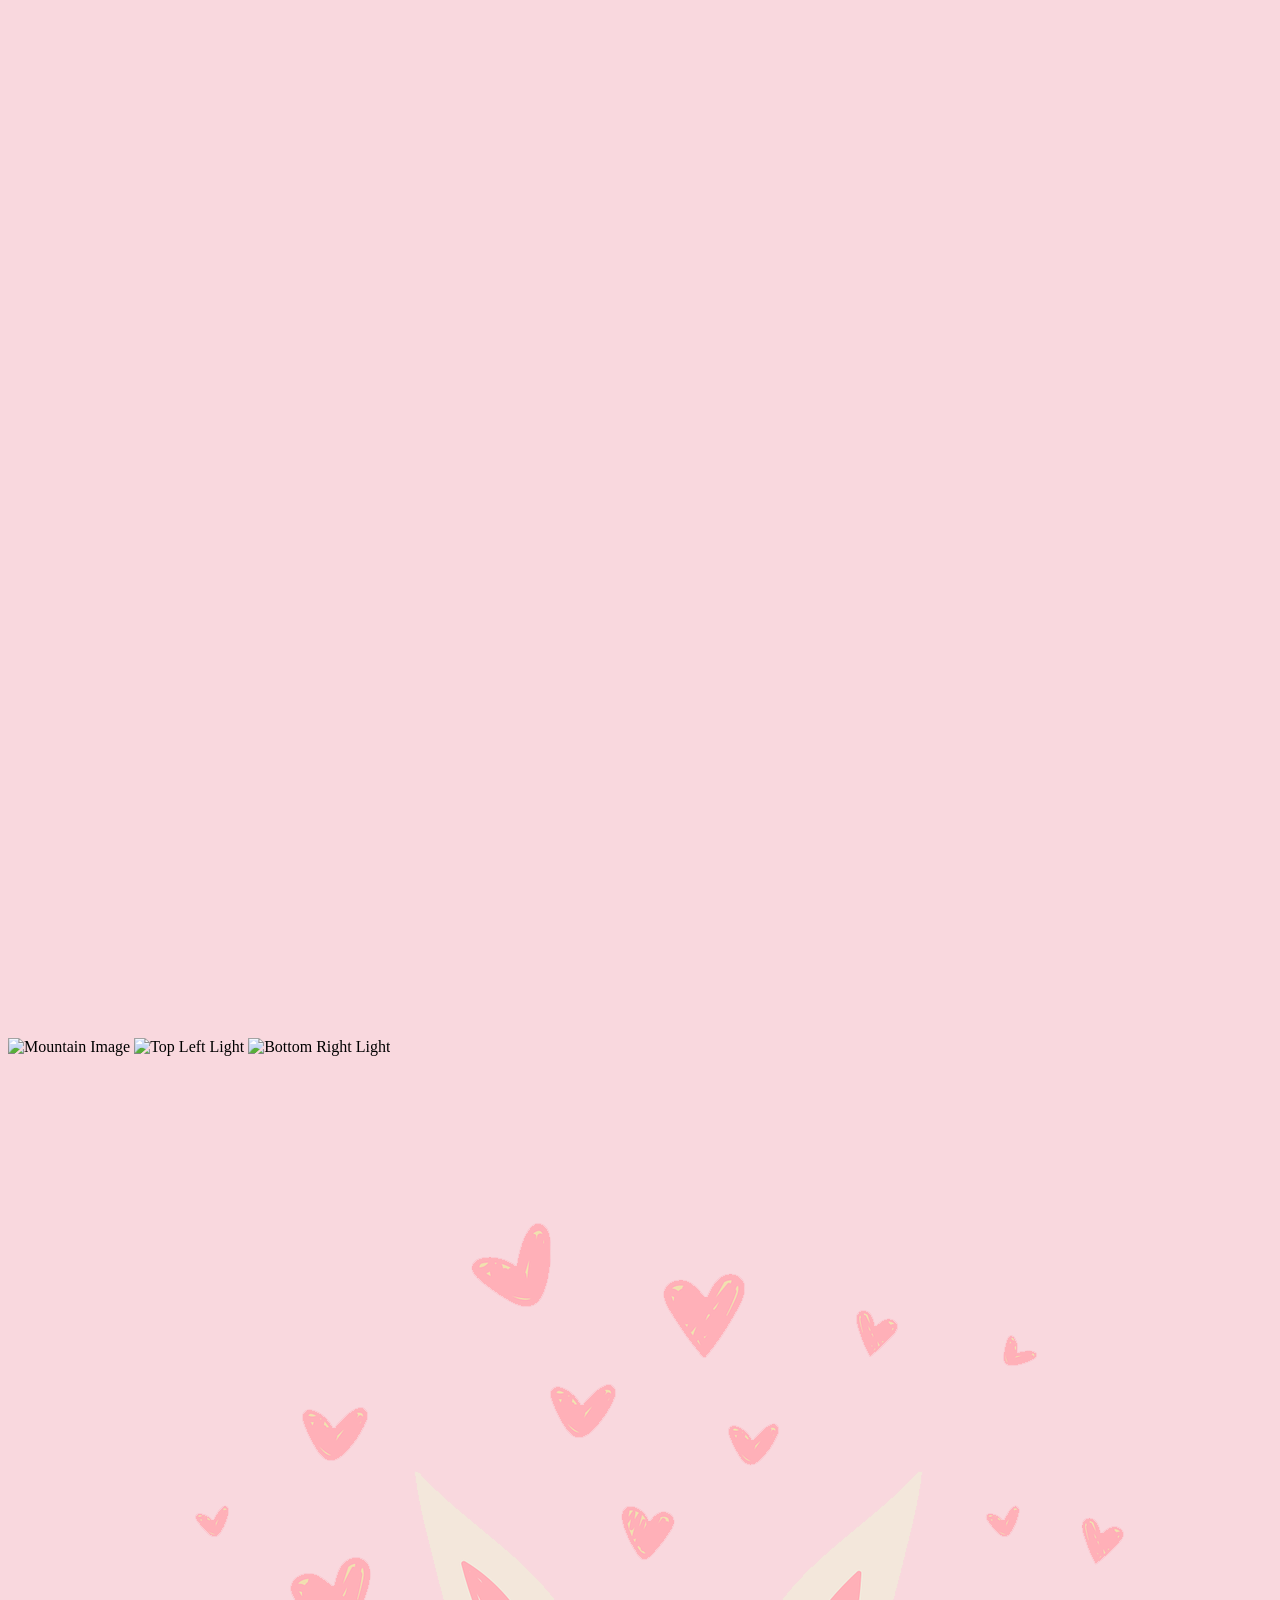
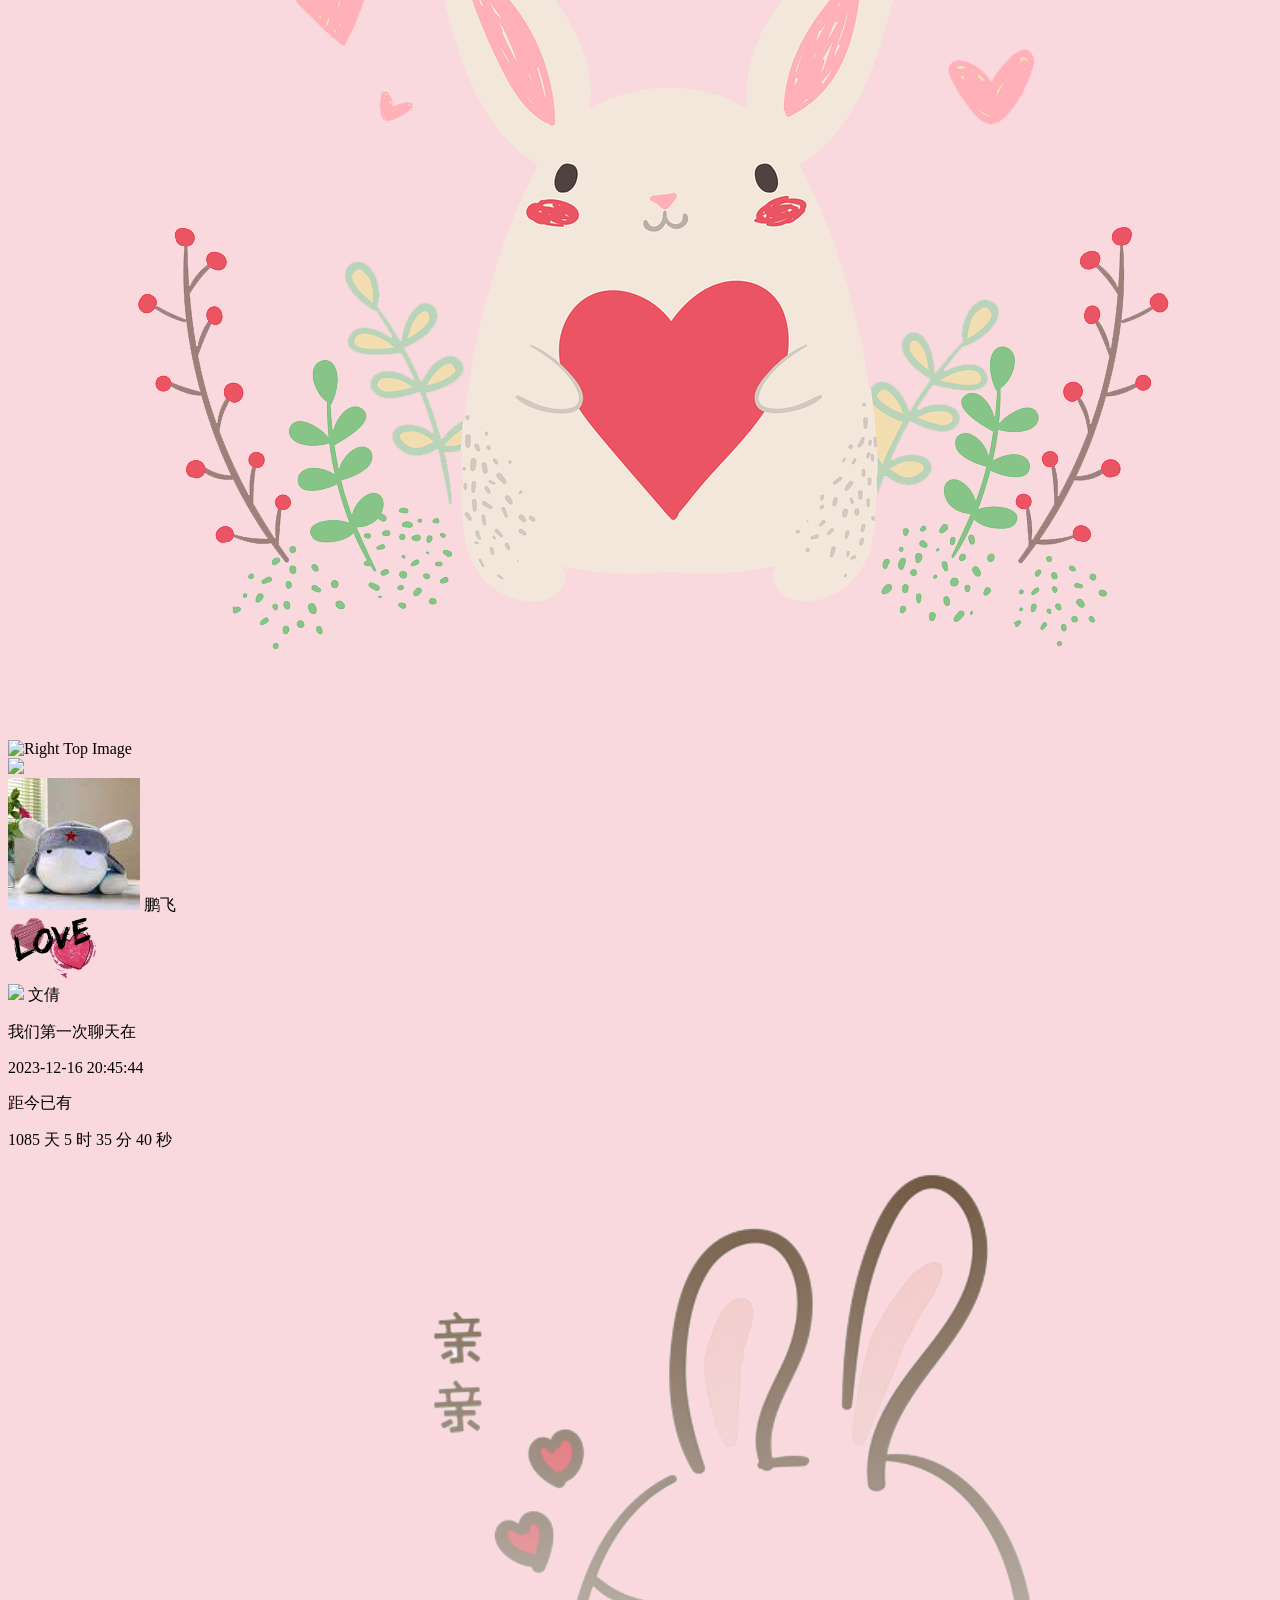
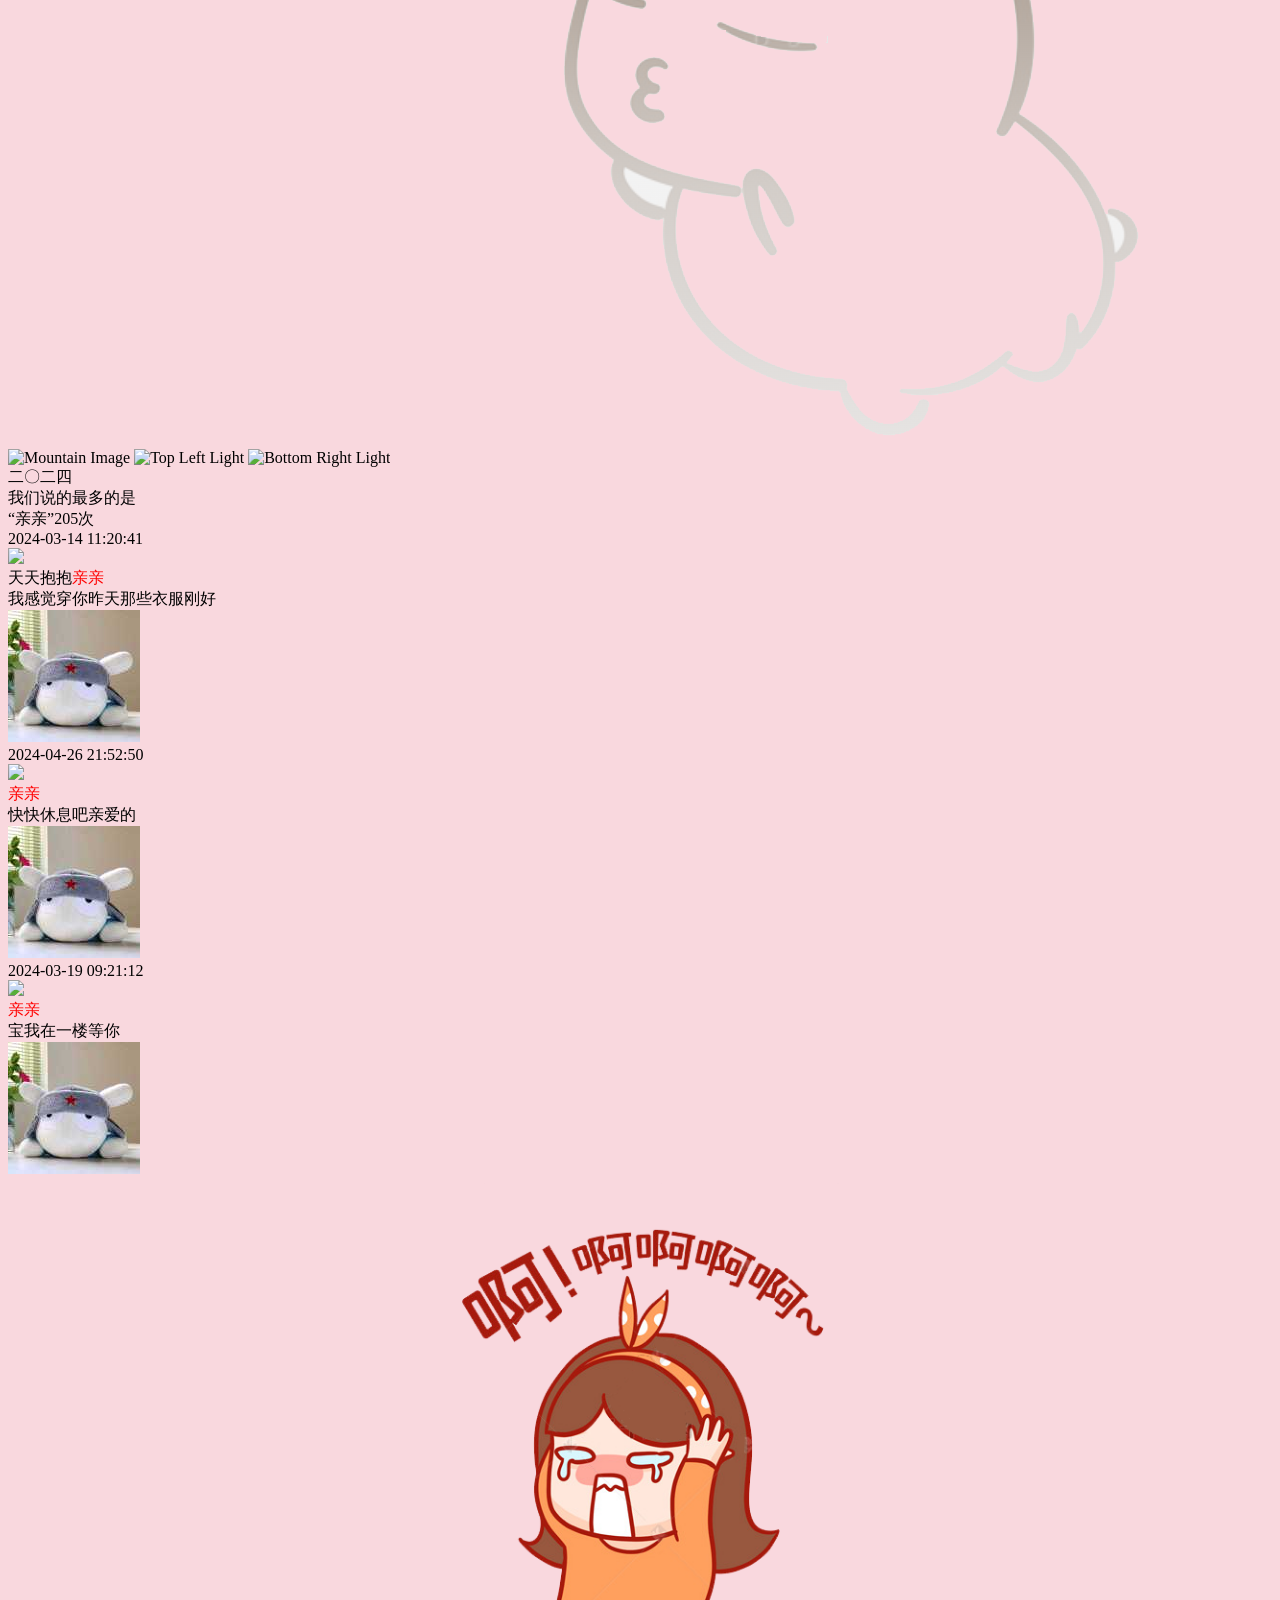
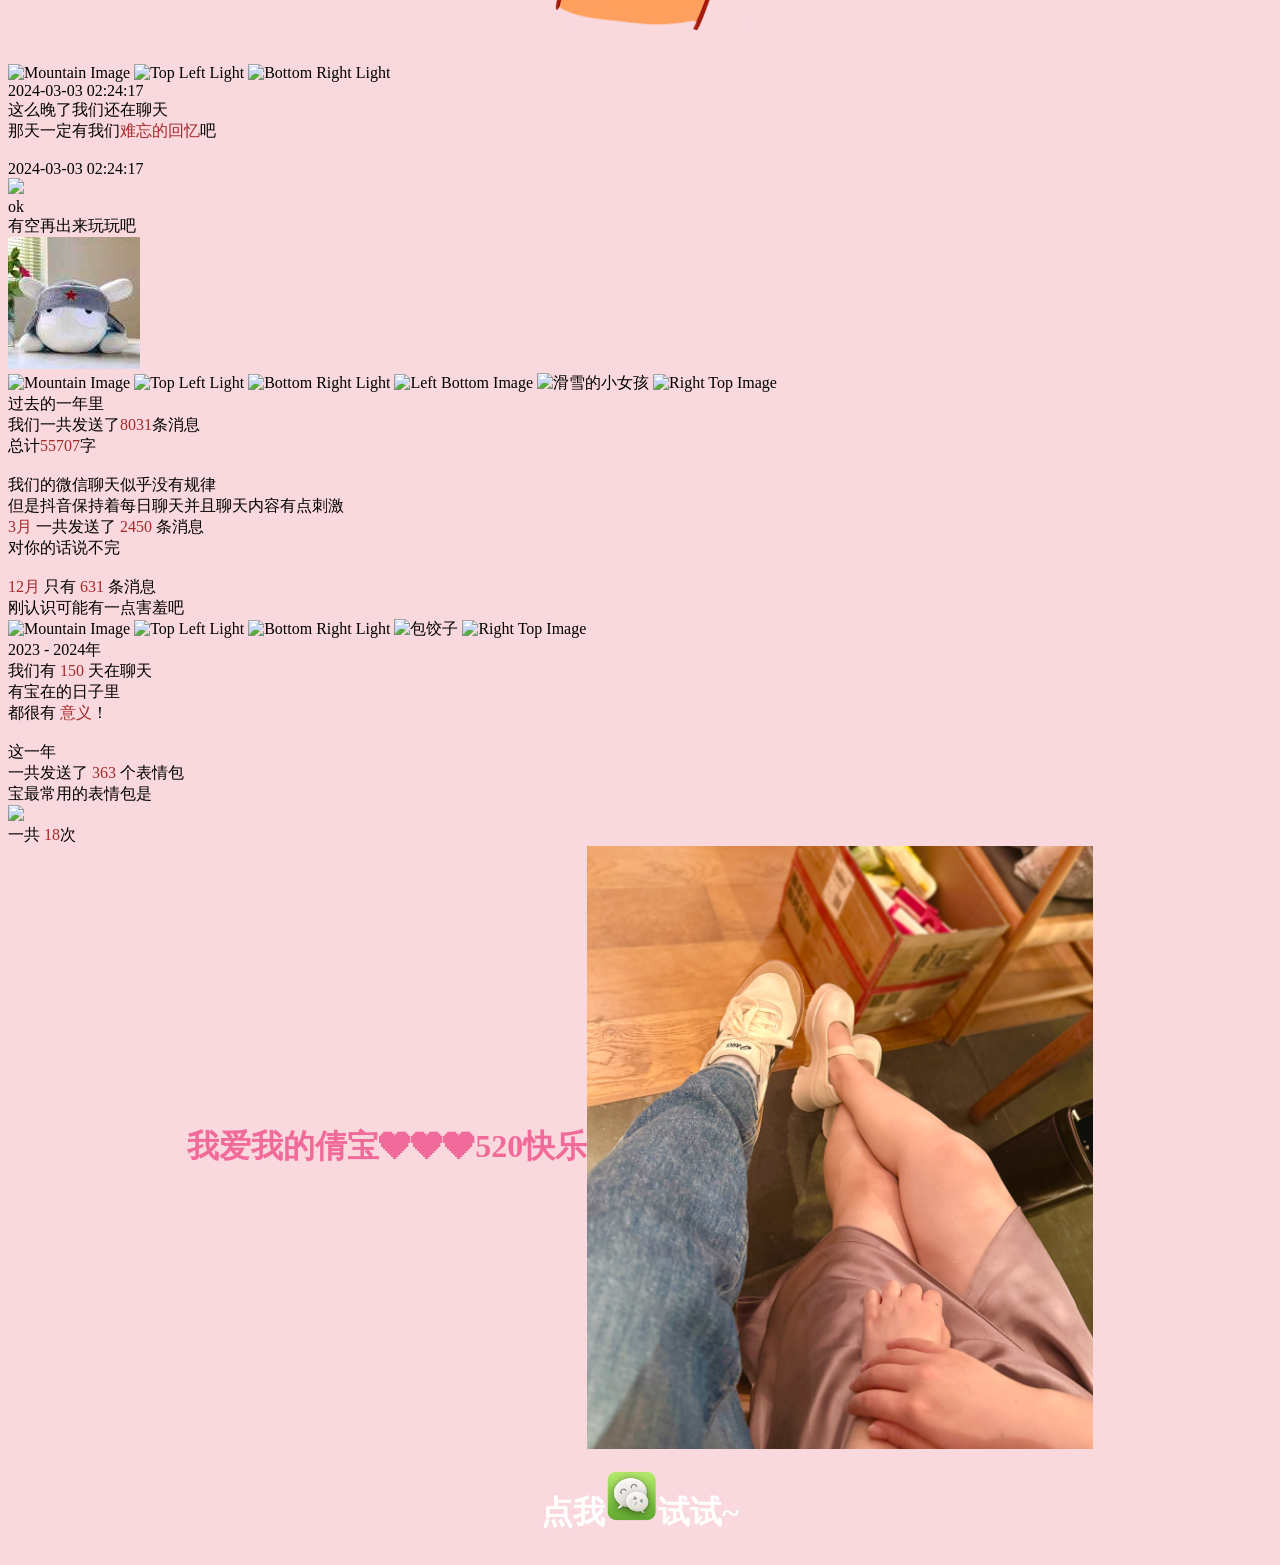
==== index.html @ 9008e1af "first" ====
<!DOCTYPE html>
<html lang="zh-CN">

<head>
    <meta charset="UTF-8">
    <meta name="viewport" content="width=device-width, initial-scale=1.0">
    <title>倩倩与阿飞🏹💗</title>
    <link rel="stylesheet" href="https://memotrace.cn/static/css/style.css">
    <script type="text/javascript" src="https://fastly.jsdelivr.net/npm/echarts@5.5.0/dist/echarts.min.js"></script>
    <script type="text/javascript" src="https://assets.pyecharts.org/assets/v5/echarts-wordcloud.min.js"></script>
    <link rel="stylesheet" href="https://memotrace.cn/static/css/fullpage.min.css" />
    <script type="text/javascript" src="https://code.jquery.com/jquery-3.6.4.min.js"></script>
    <script type="text/javascript" src="https://memotrace.cn/static/js/fullpage.min.js"></script>
    <script type="text/javascript" src="https://davidshimjs.github.io/qrcodejs/qrcode.min.js"></script>
</head>

<body style="background-color: #f9d8de;">
    <div id="snow"></div>
    <!-- Your content goes here -->
    <div id="fullpage">
        <div class="section">
            <div>
                <img class="Mountain-Image" src="https://www.freeimg.cn/i/2023/12/20/6582c04711cd2.png" alt="Mountain Image">
                <img class="corner-light light-top-left" src="https://www.freeimg.cn/i/2023/12/20/6582c05d9dcbb.png" alt="Top Left Light">
                <img class="corner-light light-top-right" src="https://www.freeimg.cn/i/2023/12/20/6582c07b257db.png" alt="Bottom Right Light">
                <img src="avatar/rabbit.png" alt="Left Bottom Image" class="corner-image left-bottom">
                <img src="https://www.freeimg.cn/i/2023/12/20/6582c04946138.png" alt="Right Top Image" class="corner-image right-bottom">

                <div class="center-container">
                    <div>
                        <img src="https://www.freeimg.cn/i/2023/12/20/6582c05a78e58.png">
                    </div>
                    <div class="user-container">
                        <div class="user">
                            <img class="avatar" src="avatar/fei.png">
                            <span class="nickname">鹏飞</span>
                        </div>

                        <img src="avatar/love.png" style="height: 4rem" alt="Right Top Image" class="spliter-img">
                        <div class="user">
                            <img class="avatar" src="http://wx.qlogo.cn/mmhead/ver_1/IR3IkwBib2zicA77SsgibgKP9Ex2Rq6mUJsbWo3zmbuH0gibzEm0szh4WuVzBYsQA96sJwu9MRfrJkExV28S30N5CibpSLpxmm4Voz81WL8qLWGJUoJrSPYm39Gx3kicMwY5e7/132">
                            <span class="nickname">文倩</span>
                        </div>
                    </div>
                    <div>
                        <p class="mt-3">我们第一次聊天在</p>
                        <p id="first_time" class="first-time">2023-12-16 20:45:44</p>
                        <p class="mt-3">距今已有</p>
                        <div class="mt-3">
                            <span id="t_d"></span>
                            <span id="t_h"></span>
                            <span id="t_m"></span>
                            <span id="t_s"></span>
                        </div>
                    </div>
                </div>
            </div>
        </div>
        <div class="section">
            <div>
                <img class="Mountain-Image" src="https://www.freeimg.cn/i/2023/12/20/6582c04711cd2.png" alt="Mountain Image">
                <img class="corner-light light-top-left" src="https://www.freeimg.cn/i/2023/12/20/6582c05d9dcbb.png" alt="Top Left Light">
                <img class="corner-light light-top-right" src="https://www.freeimg.cn/i/2023/12/20/6582c07b257db.png" alt="Bottom Right Light">
                <img src="avatar/qinqin.png" alt="亲亲" class="corner-image right-bottom-oldman">
            </div>
            <div class="wordcloud" style="margin-left: -100px;">
                <div id="word_cloud" class="chart-container"></div>
            </div>
            <div class="keyword-container">
                <div class="tp1">二〇二四</div>
                <div class="tp1">我们说的最多的是</div>
                <div class="keyword">“亲亲”<span class="keyword-num">205</span><span class="tp1">次</span></div>
            </div>
            <div class="dialog-container">

                <div class="item item-center">2024-03-14 11:20:41</div>

                <div class="item item-left">
                    <img class="bubble-avatar" src="http://wx.qlogo.cn/mmhead/ver_1/IR3IkwBib2zicA77SsgibgKP9Ex2Rq6mUJsbWo3zmbuH0gibzEm0szh4WuVzBYsQA96sJwu9MRfrJkExV28S30N5CibpSLpxmm4Voz81WL8qLWGJUoJrSPYm39Gx3kicMwY5e7/132">
                    <div class="bubble bubble-left">

                        天天抱抱<span style="color:red">亲亲</span>


                    </div>
                </div>
                <div class="item item-right">
                    <div class="bubble bubble-right">
                        我感觉穿你昨天那些衣服刚好
                    </div>
                    <img class="bubble-avatar" src="avatar/fei.png">
                </div>



                <div class="item item-center">2024-04-26 21:52:50</div>

                <div class="item item-left">
                    <img class="bubble-avatar" src="http://wx.qlogo.cn/mmhead/ver_1/IR3IkwBib2zicA77SsgibgKP9Ex2Rq6mUJsbWo3zmbuH0gibzEm0szh4WuVzBYsQA96sJwu9MRfrJkExV28S30N5CibpSLpxmm4Voz81WL8qLWGJUoJrSPYm39Gx3kicMwY5e7/132">
                    <div class="bubble bubble-left">

                        <span style="color:red">亲亲</span>
                    </div>
                </div>
                <div class="item item-right">
                    <div class="bubble bubble-right">
                        快快休息吧亲爱的
                    </div>
                    <img class="bubble-avatar" src="avatar/fei.png">
                </div>



                <div class="item item-center">2024-03-19 09:21:12</div>

                <div class="item item-left">
                    <img class="bubble-avatar" src="http://wx.qlogo.cn/mmhead/ver_1/IR3IkwBib2zicA77SsgibgKP9Ex2Rq6mUJsbWo3zmbuH0gibzEm0szh4WuVzBYsQA96sJwu9MRfrJkExV28S30N5CibpSLpxmm4Voz81WL8qLWGJUoJrSPYm39Gx3kicMwY5e7/132">
                    <div class="bubble bubble-left">

                        <span style="color:red">亲亲</span>
                    </div>
                </div>
                <div class="item item-right">
                    <div class="bubble bubble-right">
                        宝我在一楼等你
                    </div>
                    <img class="bubble-avatar" src="avatar/fei.png">
                </div>



            </div>
        </div>
        <div class="section">
            <div>
                <img class="Mountain-Image" src="https://www.freeimg.cn/i/2023/12/20/6582c04711cd2.png" alt="Mountain Image">
                <img class="corner-light light-top-left txt" src="https://www.freeimg.cn/i/2023/12/20/6582c05d9dcbb.png" alt="Top Left Light">
                <img class="corner-light light-top-right txt" src="https://www.freeimg.cn/i/2023/12/20/6582c07b257db.png" alt="Bottom Right Light">
                <img src="avatar/cry.png" alt="Right Top Image" class="corner-image right-bottom" style="max-height: 500px;">
                <div class="time-container">
                    <div class="text112">2024-03-03 02:24:17</div>
                    <div class="text112">这么晚了我们还在聊天</div>
                    <div class="text112">那天一定有我们<span style="color: brown;">难忘的回忆</span>吧</div>
                    <div><br></div>
                </div>
                <div class="parent">
                    <div class="dialog-container-time">
                        <div class="item item-center">2024-03-03 02:24:17</div>


                        <div class="item item-left">
                            <img class="bubble-avatar" src="http://wx.qlogo.cn/mmhead/ver_1/IR3IkwBib2zicA77SsgibgKP9Ex2Rq6mUJsbWo3zmbuH0gibzEm0szh4WuVzBYsQA96sJwu9MRfrJkExV28S30N5CibpSLpxmm4Voz81WL8qLWGJUoJrSPYm39Gx3kicMwY5e7/132">
                            <div class="bubble bubble-left">
                                ok
                            </div>
                        </div>
                        <div class="item item-right">
                            <div class="bubble bubble-right">
                                有空再出来玩玩吧
                            </div>
                            <img class="bubble-avatar" src="avatar/fei.png">
                        </div>


                    </div>
                </div>
            </div>
        </div>
        <div class="section">
            <div>
                <img class="Mountain-Image" src="https://www.freeimg.cn/i/2023/12/20/6582c04711cd2.png" alt="Mountain Image">
                <img class="corner-light light-top-left txt" src="https://www.freeimg.cn/i/2023/12/20/6582c05d9dcbb.png" alt="Top Left Light">
                <img class="corner-light light-top-right txt" src="https://www.freeimg.cn/i/2023/12/20/6582c07b257db.png" alt="Bottom Right Light">
                <img src="https://www.freeimg.cn/i/2023/12/20/6582c03ce4548.png" alt="Left Bottom Image" class="corner-image left-bottom">
                <img src="https://www.freeimg.cn/i/2023/12/20/6582c05a9a4bd.png" alt="滑雪的小女孩" class="corner-image right-bottom">
                <img src="https://memotrace.cn/static/img/礼盒1.png" alt="Right Top Image" class="ttq">
                <div class="time-container">
                    <div class="text112">过去的一年里</div>
                    <div class="text112">我们一共发送了<span style="color: brown;">8031</span>条消息</div>
                    <div class="text112">总计<span style="color: brown;">55707</span>字</div>
                    <div><br></div>
                    <div class="text112">我们的微信聊天似乎没有规律</div>
                    <div class="text112">但是抖音保持着每日聊天并且聊天内容有点刺激</div>
                    <div class="text112">
                        <span style="color: brown;">3月</span> 一共发送了
                        <span style="color: brown;">2450</span> 条消息
                    </div>
                    <div class="text112">对你的话说不完</div>
                    <div><br></div>
                    <div class="text112">
                        <span style="color: brown;">12月</span> 只有
                        <span style="color: brown;">631</span> 条消息
                    </div>
                    <div class="text112">刚认识可能有一点害羞吧</div>
                </div>
            </div>
        </div>
        <div class="section">
            <div>
                <img class="Mountain-Image" src="https://www.freeimg.cn/i/2023/12/20/6582c04711cd2.png" alt="Mountain Image">
                <img class="corner-light light-top-left txt" src="https://www.freeimg.cn/i/2023/12/20/6582c05d9dcbb.png" alt="Top Left Light">
                <img class="corner-light light-top-right txt" src="https://www.freeimg.cn/i/2023/12/20/6582c07b257db.png" alt="Bottom Right Light">
                <img src="https://www.freeimg.cn/i/2023/12/20/6582c064276db.png" alt="包饺子" class="corner-image left-bottom">
                <img src="https://www.freeimg.cn/i/2023/12/21/658313714609b.png" alt="Right Top Image" class="corner-image right-bottom">
                <div class="calendar-container">
                    <div class="text012">2023 - 2024年</div>
                    <div class="text012">
                        我们有
                        <span style="color: brown;">150</span> 天在聊天
                    </div>
                    <div class="text012">有宝在的日子里</div>
                    <div class="text012">
                        都很有
                        <span style="color: brown;">意义</span>！
                    </div>
                    <div><br></div>
                    <div class="text012">这一年</div>
                    <div class="text012">
                        一共发送了
                        <span style="color: brown;">363</span> 个表情包
                    </div>
                    <div class="text012">宝最常用的表情包是</div>
                    <img src="http://vweixinf.tc.qq.com/110/20401/stodownload?m=4740e45e76ab08f16f5bfbc9b9cc26df&amp;filekey=30450201010431302f02016e04025348042034373430653435653736616230386631366635626662633962396363323664660204008a0ac8040d00000004627466730000000131&amp;hy=SH&amp;storeid=323032323035323532303032323830303062313133313638343633383637333833376230306230303030303036653031303034666231&amp;ef=1&amp;bizid=1022"
                        class="emoji">
                    <div class="text012">
                        一共
                        <span style="color: brown;">18</span>次
                    </div>
                </div>
            </div>
        </div>
        <div class="section" style="text-align: center;display:flex;justify-content: center;align-items: center;">
            <h1 style="color: #f16b9a;">我爱我的倩宝❤❤❤520快乐</h1>
            <img src="avatar/legs.png" style="width: 40%;object-fit: contain;" />
        </div>
        <div class="section" style="text-align: center;display:flex;justify-content: center;align-items: center;">
            <div id="wechatClick" onclick="clickMe()">
                <h1 style="color: white;">点我<img src="avatar/clickme.png" style="width: 10%;object-fit: contain;" />试试~</h1>
            </div>
            <div id="wechatDisplay" style="display: none;">
                <div class="text112">恭喜🌹宝宝发现了彩蛋</div>
                <div class="text112">嘿嘿 功能没做完先做成彩蛋叭</div>
                <div class="text112">WeChat聊天频率统计</div>
                <div class="text112"></div>
                <div class="text112"></div>
                <div id="calendar-chart" class="calendar-chart"></div>
            </div>
        </div>
    </div>
    <script>
        function clickMe() {
            document.getElementById('wechatClick').style.display = 'none';
            document.getElementById('wechatDisplay').style.display = 'block';
        }
    </script>
    <script>
        // JavaScript 代码用于生成聊天内容和雪花动画
        document.addEventListener('DOMContentLoaded', function() {
            const snowContainer = document.getElementById('snow');
            // 生成雪花动画
            for (let i = 0; i < 50; i++) {
                const snowflake = document.createElement('div');
                snowflake.className = 'snowflake';
                var ran = Math.random();
                var ran0 = 1 - ran;
                snowflake.style.left = `${Math.random() * 150}vw`;
                snowflake.style.animationDuration = `${ran0  * 20 + 7}s`;
                snowflake.style.setProperty('--animation-order', i);

                // 设置雪花的随机大小
                const size = ran * 20 + 10; // 随机大小在 10 到 30 之间
                snowflake.style.width = `${size}px`;
                snowflake.style.height = `${size}px`;

                snowContainer.appendChild(snowflake);
            }
        });

        function createSnowflake(top, left) {
            const snowflake = document.createElement('div');
            snowflake.className = 'snowflake0';
            snowflake.style.top = `${top}vh`;
            snowflake.style.left = `${left}vw`;
            // 设置雪花的随机大小
            const size = Math.random() * 20 + 10; // 随机大小在 10 到 30 之间
            snowflake.style.width = `${size}px`;
            snowflake.style.height = `${size}px`;
            document.body.appendChild(snowflake);
        }
    </script>
    <script>
        var chart = echarts.init(document.getElementById('word_cloud'), 'white', {
            renderer: 'canvas'
        });
        var result = {
            "animation": true,
            "animationThreshold": 2000,
            "animationDuration": 1000,
            "animationEasing": "cubicOut",
            "animationDelay": 0,
            "animationDurationUpdate": 300,
            "animationEasingUpdate": "cubicOut",
            "animationDelayUpdate": 0,
            "aria": {
                "enabled": false
            },
            "color": [
                "#5470c6",
                "#91cc75",
                "#fac858",
                "#ee6666",
                "#73c0de",
                "#3ba272",
                "#fc8452",
                "#9a60b4",
                "#ea7ccc"
            ],
            "series": [{
                "type": "wordCloud",
                "name": "\u804a\u5929\u6587\u5b57",
                "shape": "circle",
                "rotationRange": [-90,
                    90
                ],
                "rotationStep": 45,
                "girdSize": 20,
                "sizeRange": [
                    5,
                    40
                ],
                "data": [{
                        "name": "\u4eb2\u4eb2",
                        "value": 205,
                        "textStyle": {
                            "color": "rgb(30,50,136)"
                        }
                    },
                    {
                        "name": "\u5b9d\u5b9d",
                        "value": 145,
                        "textStyle": {
                            "color": "rgb(111,55,128)"
                        }
                    },
                    {
                        "name": "\u94c1\u67f1",
                        "value": 138,
                        "textStyle": {
                            "color": "rgb(11,106,52)"
                        }
                    },
                    {
                        "name": "\u54c8\u54c8\u54c8",
                        "value": 102,
                        "textStyle": {
                            "color": "rgb(146,79,127)"
                        }
                    },
                    {
                        "name": "\u665a\u4e0a",
                        "value": 100,
                        "textStyle": {
                            "color": "rgb(118,83,3)"
                        }
                    },
                    {
                        "name": "\u54c8\u54c8\u54c8\u54c8",
                        "value": 81,
                        "textStyle": {
                            "color": "rgb(5,116,82)"
                        }
                    },
                    {
                        "name": "\u660e\u5929",
                        "value": 75,
                        "textStyle": {
                            "color": "rgb(157,141,37)"
                        }
                    },
                    {
                        "name": "\u611f\u89c9",
                        "value": 67,
                        "textStyle": {
                            "color": "rgb(102,126,134)"
                        }
                    },
                    {
                        "name": "\u559c\u6b22",
                        "value": 58,
                        "textStyle": {
                            "color": "rgb(128,2,119)"
                        }
                    },
                    {
                        "name": "\u56de\u5bb6",
                        "value": 54,
                        "textStyle": {
                            "color": "rgb(72,145,82)"
                        }
                    },
                    {
                        "name": "\u4e0b\u73ed",
                        "value": 51,
                        "textStyle": {
                            "color": "rgb(25,95,121)"
                        }
                    },
                    {
                        "name": "\u62e5\u62b1",
                        "value": 51,
                        "textStyle": {
                            "color": "rgb(153,31,157)"
                        }
                    },
                    {
                        "name": "\u516c\u53f8",
                        "value": 48,
                        "textStyle": {
                            "color": "rgb(116,95,48)"
                        }
                    },
                    {
                        "name": "\u76b1\u7709",
                        "value": 48,
                        "textStyle": {
                            "color": "rgb(99,102,23)"
                        }
                    },
                    {
                        "name": "\u4e0a\u73ed",
                        "value": 46,
                        "textStyle": {
                            "color": "rgb(32,27,69)"
                        }
                    },
                    {
                        "name": "\u7231\u5fc3",
                        "value": 45,
                        "textStyle": {
                            "color": "rgb(64,44,45)"
                        }
                    },
                    {
                        "name": "\u4e0d\u7528",
                        "value": 42,
                        "textStyle": {
                            "color": "rgb(142,111,160)"
                        }
                    },
                    {
                        "name": "\u65f6\u95f4",
                        "value": 42,
                        "textStyle": {
                            "color": "rgb(115,16,115)"
                        }
                    },
                    {
                        "name": "\u5403\u996d",
                        "value": 42,
                        "textStyle": {
                            "color": "rgb(116,39,20)"
                        }
                    },
                    {
                        "name": "\u563b\u563b",
                        "value": 41,
                        "textStyle": {
                            "color": "rgb(160,39,144)"
                        }
                    },
                    {
                        "name": "\u5e94\u8be5",
                        "value": 40,
                        "textStyle": {
                            "color": "rgb(118,96,109)"
                        }
                    },
                    {
                        "name": "\u4f11\u606f",
                        "value": 39,
                        "textStyle": {
                            "color": "rgb(71,2,113)"
                        }
                    },
                    {
                        "name": "\u7834\u6d95\u4e3a\u7b11",
                        "value": 39,
                        "textStyle": {
                            "color": "rgb(78,70,111)"
                        }
                    },
                    {
                        "name": "\u4e2d\u5348",
                        "value": 39,
                        "textStyle": {
                            "color": "rgb(146,11,53)"
                        }
                    },
                    {
                        "name": "\u6628\u5929",
                        "value": 38,
                        "textStyle": {
                            "color": "rgb(90,152,77)"
                        }
                    },
                    {
                        "name": "\u5730\u65b9",
                        "value": 37,
                        "textStyle": {
                            "color": "rgb(110,153,154)"
                        }
                    },
                    {
                        "name": "\u597d\u770b",
                        "value": 36,
                        "textStyle": {
                            "color": "rgb(133,108,23)"
                        }
                    },
                    {
                        "name": "\u545c\u545c",
                        "value": 36,
                        "textStyle": {
                            "color": "rgb(64,79,159)"
                        }
                    },
                    {
                        "name": "\u624b\u673a",
                        "value": 35,
                        "textStyle": {
                            "color": "rgb(106,121,85)"
                        }
                    },
                    {
                        "name": "\u697c\u4e0b",
                        "value": 35,
                        "textStyle": {
                            "color": "rgb(11,7,80)"
                        }
                    },
                    {
                        "name": "\u8001\u516c",
                        "value": 35,
                        "textStyle": {
                            "color": "rgb(146,8,59)"
                        }
                    },
                    {
                        "name": "\u51e0\u70b9",
                        "value": 33,
                        "textStyle": {
                            "color": "rgb(136,62,12)"
                        }
                    },
                    {
                        "name": "\u4e00\u70b9",
                        "value": 32,
                        "textStyle": {
                            "color": "rgb(123,28,40)"
                        }
                    },
                    {
                        "name": "\u563f\u563f",
                        "value": 31,
                        "textStyle": {
                            "color": "rgb(158,109,9)"
                        }
                    },
                    {
                        "name": "\u5206\u949f",
                        "value": 31,
                        "textStyle": {
                            "color": "rgb(46,123,56)"
                        }
                    },
                    {
                        "name": "\u5f00\u8f66",
                        "value": 30,
                        "textStyle": {
                            "color": "rgb(15,43,157)"
                        }
                    },
                    {
                        "name": "\u4e0b\u5348",
                        "value": 30,
                        "textStyle": {
                            "color": "rgb(69,106,36)"
                        }
                    },
                    {
                        "name": "\u54e5\u54e5",
                        "value": 30,
                        "textStyle": {
                            "color": "rgb(99,138,80)"
                        }
                    },
                    {
                        "name": "\u540c\u4e8b",
                        "value": 29,
                        "textStyle": {
                            "color": "rgb(102,101,80)"
                        }
                    },
                    {
                        "name": "\u4e0d\u60f3",
                        "value": 29,
                        "textStyle": {
                            "color": "rgb(149,99,0)"
                        }
                    },
                    {
                        "name": "\u56de\u6765",
                        "value": 28,
                        "textStyle": {
                            "color": "rgb(24,67,129)"
                        }
                    },
                    {
                        "name": "\u5f00\u5fc3",
                        "value": 27,
                        "textStyle": {
                            "color": "rgb(135,41,15)"
                        }
                    },
                    {
                        "name": "\u771f\u7684",
                        "value": 27,
                        "textStyle": {
                            "color": "rgb(6,50,135)"
                        }
                    },
                    {
                        "name": "ok",
                        "value": 26,
                        "textStyle": {
                            "color": "rgb(131,127,76)"
                        }
                    },
                    {
                        "name": "\u89c6\u9891",
                        "value": 26,
                        "textStyle": {
                            "color": "rgb(22,122,137)"
                        }
                    },
                    {
                        "name": "\u804a\u5929",
                        "value": 25,
                        "textStyle": {
                            "color": "rgb(111,91,107)"
                        }
                    },
                    {
                        "name": "\u5730\u94c1",
                        "value": 25,
                        "textStyle": {
                            "color": "rgb(154,152,111)"
                        }
                    },
                    {
                        "name": "\u7535\u8111",
                        "value": 25,
                        "textStyle": {
                            "color": "rgb(78,137,86)"
                        }
                    },
                    {
                        "name": "\u540c\u5b66",
                        "value": 24,
                        "textStyle": {
                            "color": "rgb(27,128,114)"
                        }
                    },
                    {
                        "name": "\u4e00\u4f1a",
                        "value": 23,
                        "textStyle": {
                            "color": "rgb(72,69,38)"
                        }
                    },
                    {
                        "name": "\u4e0b\u6b21",
                        "value": 23,
                        "textStyle": {
                            "color": "rgb(157,153,69)"
                        }
                    },
                    {
                        "name": "\u52a0\u73ed",
                        "value": 23,
                        "textStyle": {
                            "color": "rgb(94,73,124)"
                        }
                    },
                    {
                        "name": "\u554a\u554a\u554a",
                        "value": 23,
                        "textStyle": {
                            "color": "rgb(103,81,90)"
                        }
                    },
                    {
                        "name": "\u670b\u53cb",
                        "value": 22,
                        "textStyle": {
                            "color": "rgb(157,109,144)"
                        }
                    },
                    {
                        "name": "\u5c0f\u65f6",
                        "value": 22,
                        "textStyle": {
                            "color": "rgb(124,27,149)"
                        }
                    },
                    {
                        "name": "\u5468\u672b",
                        "value": 21,
                        "textStyle": {
                            "color": "rgb(49,78,113)"
                        }
                    },
                    {
                        "name": "\u65e9\u4e0a",
                        "value": 21,
                        "textStyle": {
                            "color": "rgb(142,129,15)"
                        }
                    },
                    {
                        "name": "\u7279\u522b",
                        "value": 21,
                        "textStyle": {
                            "color": "rgb(74,82,17)"
                        }
                    },
                    {
                        "name": "\u6ca1\u4e8b",
                        "value": 21,
                        "textStyle": {
                            "color": "rgb(116,145,98)"
                        }
                    },
                    {
                        "name": "\u6d4e\u5357",
                        "value": 21,
                        "textStyle": {
                            "color": "rgb(135,53,79)"
                        }
                    },
                    {
                        "name": "\u6296\u97f3",
                        "value": 20,
                        "textStyle": {
                            "color": "rgb(22,20,131)"
                        }
                    },
                    {
                        "name": "\u4e24\u5929",
                        "value": 20,
                        "textStyle": {
                            "color": "rgb(79,112,133)"
                        }
                    },
                    {
                        "name": "\u706b\u8f66",
                        "value": 20,
                        "textStyle": {
                            "color": "rgb(111,133,4)"
                        }
                    },
                    {
                        "name": "\u5fae\u4fe1",
                        "value": 19,
                        "textStyle": {
                            "color": "rgb(14,116,101)"
                        }
                    },
                    {
                        "name": "\u6211\u5bb6",
                        "value": 19,
                        "textStyle": {
                            "color": "rgb(73,88,129)"
                        }
                    },
                    {
                        "name": "\u8bd5\u8bd5",
                        "value": 19,
                        "textStyle": {
                            "color": "rgb(126,30,43)"
                        }
                    },
                    {
                        "name": "\u6211\u8981",
                        "value": 19,
                        "textStyle": {
                            "color": "rgb(124,101,131)"
                        }
                    },
                    {
                        "name": "\u80af\u5b9a",
                        "value": 19,
                        "textStyle": {
                            "color": "rgb(121,32,87)"
                        }
                    },
                    {
                        "name": "\u7b3c\u5b50",
                        "value": 19,
                        "textStyle": {
                            "color": "rgb(159,76,156)"
                        }
                    },
                    {
                        "name": "520",
                        "value": 19,
                        "textStyle": {
                            "color": "rgb(132,16,82)"
                        }
                    },
                    {
                        "name": "\u98de\u98de\u54e5",
                        "value": 19,
                        "textStyle": {
                            "color": "rgb(156,95,113)"
                        }
                    },
                    {
                        "name": "\u5206\u4eab",
                        "value": 18,
                        "textStyle": {
                            "color": "rgb(33,127,48)"
                        }
                    },
                    {
                        "name": "\u6709\u7a7a",
                        "value": 18,
                        "textStyle": {
                            "color": "rgb(84,89,0)"
                        }
                    },
                    {
                        "name": "\u597d\u597d",
                        "value": 18,
                        "textStyle": {
                            "color": "rgb(134,148,156)"
                        }
                    },
                    {
                        "name": "\u5916\u9762",
                        "value": 18,
                        "textStyle": {
                            "color": "rgb(156,30,126)"
                        }
                    },
                    {
                        "name": "\u5468\u516d",
                        "value": 18,
                        "textStyle": {
                            "color": "rgb(63,91,152)"
                        }
                    },
                    {
                        "name": "\u4e24\u4e2a",
                        "value": 18,
                        "textStyle": {
                            "color": "rgb(128,72,39)"
                        }
                    },
                    {
                        "name": "\u7740\u6025",
                        "value": 18,
                        "textStyle": {
                            "color": "rgb(68,20,84)"
                        }
                    },
                    {
                        "name": "\u563f\u563f\u563f",
                        "value": 18,
                        "textStyle": {
                            "color": "rgb(52,142,133)"
                        }
                    },
                    {
                        "name": "\u6709\u6ca1\u6709",
                        "value": 17,
                        "textStyle": {
                            "color": "rgb(151,24,117)"
                        }
                    },
                    {
                        "name": "\u597d\u50cf",
                        "value": 17,
                        "textStyle": {
                            "color": "rgb(31,128,100)"
                        }
                    },
                    {
                        "name": "\u7ed3\u675f",
                        "value": 17,
                        "textStyle": {
                            "color": "rgb(55,114,149)"
                        }
                    },
                    {
                        "name": "\u4e1c\u897f",
                        "value": 17,
                        "textStyle": {
                            "color": "rgb(135,13,28)"
                        }
                    },
                    {
                        "name": "\u56de\u53bb",
                        "value": 17,
                        "textStyle": {
                            "color": "rgb(132,58,58)"
                        }
                    },
                    {
                        "name": "\u6253\u5f00",
                        "value": 17,
                        "textStyle": {
                            "color": "rgb(39,95,103)"
                        }
                    },
                    {
                        "name": "\u8001\u5e08",
                        "value": 16,
                        "textStyle": {
                            "color": "rgb(26,15,63)"
                        }
                    },
                    {
                        "name": "\u8def\u4e0a",
                        "value": 16,
                        "textStyle": {
                            "color": "rgb(108,131,39)"
                        }
                    },
                    {
                        "name": "\u63d0\u524d",
                        "value": 16,
                        "textStyle": {
                            "color": "rgb(87,105,120)"
                        }
                    },
                    {
                        "name": "\u597d\u5403",
                        "value": 16,
                        "textStyle": {
                            "color": "rgb(37,138,146)"
                        }
                    },
                    {
                        "name": "\u60f3\u60f3",
                        "value": 16,
                        "textStyle": {
                            "color": "rgb(147,147,18)"
                        }
                    },
                    {
                        "name": "\u4e0a\u8bfe",
                        "value": 15,
                        "textStyle": {
                            "color": "rgb(6,75,16)"
                        }
                    },
                    {
                        "name": "\u665a\u5b89",
                        "value": 15,
                        "textStyle": {
                            "color": "rgb(52,120,104)"
                        }
                    },
                    {
                        "name": "\u529e\u516c\u5ba4",
                        "value": 15,
                        "textStyle": {
                            "color": "rgb(104,85,20)"
                        }
                    },
                    {
                        "name": "\u4e00\u697c",
                        "value": 15,
                        "textStyle": {
                            "color": "rgb(134,32,46)"
                        }
                    },
                    {
                        "name": "\u5e72\u561b",
                        "value": 15,
                        "textStyle": {
                            "color": "rgb(160,109,111)"
                        }
                    },
                    {
                        "name": "\u7535\u8bdd",
                        "value": 15,
                        "textStyle": {
                            "color": "rgb(79,12,73)"
                        }
                    },
                    {
                        "name": "\u65c1\u8fb9",
                        "value": 15,
                        "textStyle": {
                            "color": "rgb(70,101,112)"
                        }
                    },
                    {
                        "name": "\u4eca\u665a",
                        "value": 15,
                        "textStyle": {
                            "color": "rgb(84,79,152)"
                        }
                    },
                    {
                        "name": "\u5a01\u6d77",
                        "value": 14,
                        "textStyle": {
                            "color": "rgb(115,127,22)"
                        }
                    },
                    {
                        "name": "\u8003\u8bd5",
                        "value": 14,
                        "textStyle": {
                            "color": "rgb(119,81,49)"
                        }
                    }
                ],
                "drawOutOfBound": false,
                "textStyle": {
                    "emphasis": {}
                }
            }],
            "legend": [{
                "data": [],
                "selected": {}
            }],
            "tooltip": {
                "show": true,
                "trigger": "item",
                "triggerOn": "mousemove|click",
                "axisPointer": {
                    "type": "line"
                },
                "showContent": true,
                "alwaysShowContent": false,
                "showDelay": 0,
                "hideDelay": 100,
                "enterable": false,
                "confine": false,
                "appendToBody": false,
                "transitionDuration": 0.4,
                "textStyle": {
                    "fontSize": 14
                },
                "borderWidth": 0,
                "padding": 5,
                "order": "seriesAsc"
            }
        };
        // 获取屏幕宽度
        const screenWidth = window.innerWidth || document.documentElement.clientWidth || document.body.clientWidth;

        // 根据屏幕宽度设置字体范围
        let fontSizeRange;
        if (screenWidth < 768) { // 手机屏幕
            fontSizeRange = [5, 40];
        } else { // 电脑屏幕
            fontSizeRange = [10, 100];
        }
        result.series[0].sizeRange = fontSizeRange;
        chart.setOption(result);
    </script>
    <script>
        $(document).ready(function() {
            $('#fullpage').fullpage();
        });
    </script>
    <script type="text/javascript">
        function getRTime() {
            var tt = document.getElementById("first_time").innerText;
            var EndTime = new Date(tt);
            var NowTime = new Date();
            var t = NowTime.getTime() - EndTime.getTime();
            var d = Math.floor(t / 1000 / 60 / 60 / 24);
            var h = Math.floor(t / 1000 / 60 / 60 % 24);
            var m = Math.floor(t / 1000 / 60 % 60);
            var s = Math.floor(t / 1000 % 60);
            document.getElementById("t_d").innerHTML = d + " 天";
            document.getElementById("t_h").innerHTML = h + " 时";
            document.getElementById("t_m").innerHTML = m + " 分";
            document.getElementById("t_s").innerHTML = s + " 秒";
        }
        setInterval(getRTime, 1000);
    </script>
    <script>
        var chart_51ebd4312946429e9c32b2b55b96a479 = echarts.init(
            document.getElementById('calendar-chart'), 'white', {
                renderer: 'canvas'
            });
        var result = {
            "animation": true,
            "animationThreshold": 2000,
            "animationDuration": 1000,
            "animationEasing": "cubicOut",
            "animationDelay": 0,
            "animationDurationUpdate": 300,
            "animationEasingUpdate": "cubicOut",
            "animationDelayUpdate": 0,
            "aria": {
                "enabled": false
            },
            "color": [
                "#5470c6",
                "#91cc75",
                "#fac858",
                "#ee6666",
                "#73c0de",
                "#3ba272",
                "#fc8452",
                "#9a60b4",
                "#ea7ccc"
            ],
            "series": [{
                "type": "heatmap",
                "coordinateSystem": "calendar",
                "data": [
                    [
                        "2023-12-16",
                        125
                    ],
                    [
                        "2023-12-17",
                        42
                    ],
                    [
                        "2023-12-18",
                        24
                    ],
                    [
                        "2023-12-19",
                        22
                    ],
                    [
                        "2023-12-20",
                        28
                    ],
                    [
                        "2023-12-22",
                        57
                    ],
                    [
                        "2023-12-23",
                        33
                    ],
                    [
                        "2023-12-24",
                        5
                    ],
                    [
                        "2023-12-25",
                        39
                    ],
                    [
                        "2023-12-26",
                        75
                    ],
                    [
                        "2023-12-27",
                        60
                    ],
                    [
                        "2023-12-28",
                        34
                    ],
                    [
                        "2023-12-29",
                        32
                    ],
                    [
                        "2023-12-30",
                        23
                    ],
                    [
                        "2023-12-31",
                        32
                    ],
                    [
                        "2024-01-01",
                        47
                    ],
                    [
                        "2024-01-03",
                        53
                    ],
                    [
                        "2024-01-04",
                        24
                    ],
                    [
                        "2024-01-05",
                        43
                    ],
                    [
                        "2024-01-06",
                        3
                    ],
                    [
                        "2024-01-07",
                        20
                    ],
                    [
                        "2024-01-09",
                        40
                    ],
                    [
                        "2024-01-10",
                        44
                    ],
                    [
                        "2024-01-11",
                        26
                    ],
                    [
                        "2024-01-12",
                        39
                    ],
                    [
                        "2024-01-13",
                        17
                    ],
                    [
                        "2024-01-14",
                        20
                    ],
                    [
                        "2024-01-15",
                        140
                    ],
                    [
                        "2024-01-16",
                        18
                    ],
                    [
                        "2024-01-17",
                        35
                    ],
                    [
                        "2024-01-18",
                        36
                    ],
                    [
                        "2024-01-19",
                        16
                    ],
                    [
                        "2024-01-20",
                        36
                    ],
                    [
                        "2024-01-21",
                        24
                    ],
                    [
                        "2024-01-22",
                        81
                    ],
                    [
                        "2024-01-23",
                        21
                    ],
                    [
                        "2024-01-24",
                        89
                    ],
                    [
                        "2024-01-25",
                        5
                    ],
                    [
                        "2024-01-26",
                        20
                    ],
                    [
                        "2024-01-27",
                        57
                    ],
                    [
                        "2024-01-28",
                        74
                    ],
                    [
                        "2024-01-29",
                        88
                    ],
                    [
                        "2024-01-30",
                        59
                    ],
                    [
                        "2024-01-31",
                        48
                    ],
                    [
                        "2024-02-01",
                        53
                    ],
                    [
                        "2024-02-02",
                        39
                    ],
                    [
                        "2024-02-03",
                        36
                    ],
                    [
                        "2024-02-04",
                        47
                    ],
                    [
                        "2024-02-05",
                        83
                    ],
                    [
                        "2024-02-06",
                        74
                    ],
                    [
                        "2024-02-07",
                        52
                    ],
                    [
                        "2024-02-08",
                        40
                    ],
                    [
                        "2024-02-09",
                        55
                    ],
                    [
                        "2024-02-10",
                        47
                    ],
                    [
                        "2024-02-11",
                        49
                    ],
                    [
                        "2024-02-12",
                        72
                    ],
                    [
                        "2024-02-13",
                        34
                    ],
                    [
                        "2024-02-14",
                        64
                    ],
                    [
                        "2024-02-15",
                        4
                    ],
                    [
                        "2024-02-16",
                        41
                    ],
                    [
                        "2024-02-18",
                        63
                    ],
                    [
                        "2024-02-19",
                        35
                    ],
                    [
                        "2024-02-20",
                        62
                    ],
                    [
                        "2024-02-21",
                        42
                    ],
                    [
                        "2024-02-22",
                        37
                    ],
                    [
                        "2024-02-23",
                        29
                    ],
                    [
                        "2024-02-24",
                        15
                    ],
                    [
                        "2024-02-25",
                        37
                    ],
                    [
                        "2024-02-26",
                        113
                    ],
                    [
                        "2024-02-29",
                        50
                    ],
                    [
                        "2024-03-01",
                        94
                    ],
                    [
                        "2024-03-02",
                        6
                    ],
                    [
                        "2024-03-03",
                        83
                    ],
                    [
                        "2024-03-04",
                        56
                    ],
                    [
                        "2024-03-05",
                        99
                    ],
                    [
                        "2024-03-06",
                        89
                    ],
                    [
                        "2024-03-07",
                        62
                    ],
                    [
                        "2024-03-08",
                        65
                    ],
                    [
                        "2024-03-09",
                        82
                    ],
                    [
                        "2024-03-10",
                        56
                    ],
                    [
                        "2024-03-11",
                        134
                    ],
                    [
                        "2024-03-12",
                        97
                    ],
                    [
                        "2024-03-13",
                        150
                    ],
                    [
                        "2024-03-14",
                        52
                    ],
                    [
                        "2024-03-15",
                        98
                    ],
                    [
                        "2024-03-16",
                        125
                    ],
                    [
                        "2024-03-17",
                        76
                    ],
                    [
                        "2024-03-18",
                        51
                    ],
                    [
                        "2024-03-19",
                        68
                    ],
                    [
                        "2024-03-20",
                        82
                    ],
                    [
                        "2024-03-21",
                        156
                    ],
                    [
                        "2024-03-22",
                        75
                    ],
                    [
                        "2024-03-23",
                        28
                    ],
                    [
                        "2024-03-24",
                        61
                    ],
                    [
                        "2024-03-25",
                        99
                    ],
                    [
                        "2024-03-26",
                        112
                    ],
                    [
                        "2024-03-27",
                        76
                    ],
                    [
                        "2024-03-28",
                        103
                    ],
                    [
                        "2024-03-29",
                        106
                    ],
                    [
                        "2024-03-30",
                        9
                    ],
                    [
                        "2024-04-01",
                        52
                    ],
                    [
                        "2024-04-02",
                        85
                    ],
                    [
                        "2024-04-03",
                        72
                    ],
                    [
                        "2024-04-04",
                        37
                    ],
                    [
                        "2024-04-05",
                        43
                    ],
                    [
                        "2024-04-06",
                        69
                    ],
                    [
                        "2024-04-07",
                        18
                    ],
                    [
                        "2024-04-08",
                        41
                    ],
                    [
                        "2024-04-09",
                        43
                    ],
                    [
                        "2024-04-10",
                        48
                    ],
                    [
                        "2024-04-11",
                        30
                    ],
                    [
                        "2024-04-12",
                        63
                    ],
                    [
                        "2024-04-13",
                        34
                    ],
                    [
                        "2024-04-14",
                        87
                    ],
                    [
                        "2024-04-15",
                        44
                    ],
                    [
                        "2024-04-16",
                        36
                    ],
                    [
                        "2024-04-17",
                        36
                    ],
                    [
                        "2024-04-18",
                        18
                    ],
                    [
                        "2024-04-19",
                        21
                    ],
                    [
                        "2024-04-20",
                        33
                    ],
                    [
                        "2024-04-21",
                        57
                    ],
                    [
                        "2024-04-22",
                        51
                    ],
                    [
                        "2024-04-23",
                        22
                    ],
                    [
                        "2024-04-24",
                        6
                    ],
                    [
                        "2024-04-25",
                        122
                    ],
                    [
                        "2024-04-26",
                        47
                    ],
                    [
                        "2024-04-27",
                        16
                    ],
                    [
                        "2024-04-28",
                        70
                    ],
                    [
                        "2024-04-29",
                        77
                    ],
                    [
                        "2024-04-30",
                        89
                    ],
                    [
                        "2024-05-01",
                        41
                    ],
                    [
                        "2024-05-02",
                        34
                    ],
                    [
                        "2024-05-03",
                        62
                    ],
                    [
                        "2024-05-04",
                        5
                    ],
                    [
                        "2024-05-05",
                        50
                    ],
                    [
                        "2024-05-06",
                        60
                    ],
                    [
                        "2024-05-07",
                        116
                    ],
                    [
                        "2024-05-08",
                        56
                    ],
                    [
                        "2024-05-09",
                        50
                    ],
                    [
                        "2024-05-10",
                        25
                    ],
                    [
                        "2024-05-11",
                        75
                    ],
                    [
                        "2024-05-12",
                        74
                    ],
                    [
                        "2024-05-13",
                        36
                    ],
                    [
                        "2024-05-14",
                        109
                    ],
                    [
                        "2024-05-15",
                        42
                    ],
                    [
                        "2024-05-16",
                        101
                    ],
                    [
                        "2024-05-17",
                        31
                    ],
                    [
                        "2024-05-18",
                        4
                    ],
                    [
                        "2024-05-19",
                        16
                    ]
                ],
                "label": {
                    "show": false,
                    "position": "inside",
                    "margin": 8
                }
            }],
            "legend": [{
                "data": [
                    ""
                ],
                "selected": {
                    "": true
                },
                "show": false,
                "padding": 5,
                "itemGap": 10,
                "itemWidth": 25,
                "itemHeight": 14,
                "backgroundColor": "transparent",
                "borderColor": "#ccc",
                "borderWidth": 1,
                "borderRadius": 0,
                "pageButtonItemGap": 5,
                "pageButtonPosition": "end",
                "pageFormatter": "{current}/{total}",
                "pageIconColor": "#2f4554",
                "pageIconInactiveColor": "#aaa",
                "pageIconSize": 15,
                "animationDurationUpdate": 800,
                "selector": false,
                "selectorPosition": "auto",
                "selectorItemGap": 7,
                "selectorButtonGap": 10
            }],
            "tooltip": {
                "show": true,
                "trigger": "item",
                "triggerOn": "mousemove|click",
                "axisPointer": {
                    "type": "line"
                },
                "showContent": true,
                "alwaysShowContent": false,
                "showDelay": 0,
                "hideDelay": 100,
                "enterable": false,
                "confine": false,
                "appendToBody": false,
                "transitionDuration": 0.4,
                "textStyle": {
                    "fontSize": 14
                },
                "borderWidth": 0,
                "padding": 5,
                "order": "seriesAsc"
            },
            "calendar": {
                "zlevel": 0,
                "z": 2,
                "width": "auto",
                "orient": "horizontal",
                "range": [
                    "2023-12-16",
                    "2024-05-19"
                ],
                "cellSize": 20,
                "silent": false
            },
            "title": [{
                "show": true,
                "target": "blank",
                "subtarget": "blank",
                "padding": 5,
                "itemGap": 10,
                "textAlign": "auto",
                "textVerticalAlign": "auto",
                "triggerEvent": false
            }],
            "visualMap": {
                "show": true,
                "type": "continuous",
                "min": 3,
                "max": 156,
                "inRange": {
                    "color": [
                        "#50a3ba",
                        "#eac763",
                        "#d94e5d"
                    ]
                },
                "calculable": true,
                "inverse": false,
                "splitNumber": 5,
                "hoverLink": true,
                "orient": "horizontal",
                "left": "0px",
                "bottom": "0px",
                "padding": 5,
                "showLabel": true,
                "itemWidth": 20,
                "itemHeight": 140,
                "borderWidth": 0
            }
        };
        // 根据屏幕宽度设置字体范围
        let cellSize;
        if (screenWidth < 768) { // 手机屏幕
            result.calendar.cellSize = 10;
        } else { // 电脑屏幕
            result.calendar.cellSize = 15;
        }
        chart_51ebd4312946429e9c32b2b55b96a479.setOption(result);
    </script>
</body>

</html>
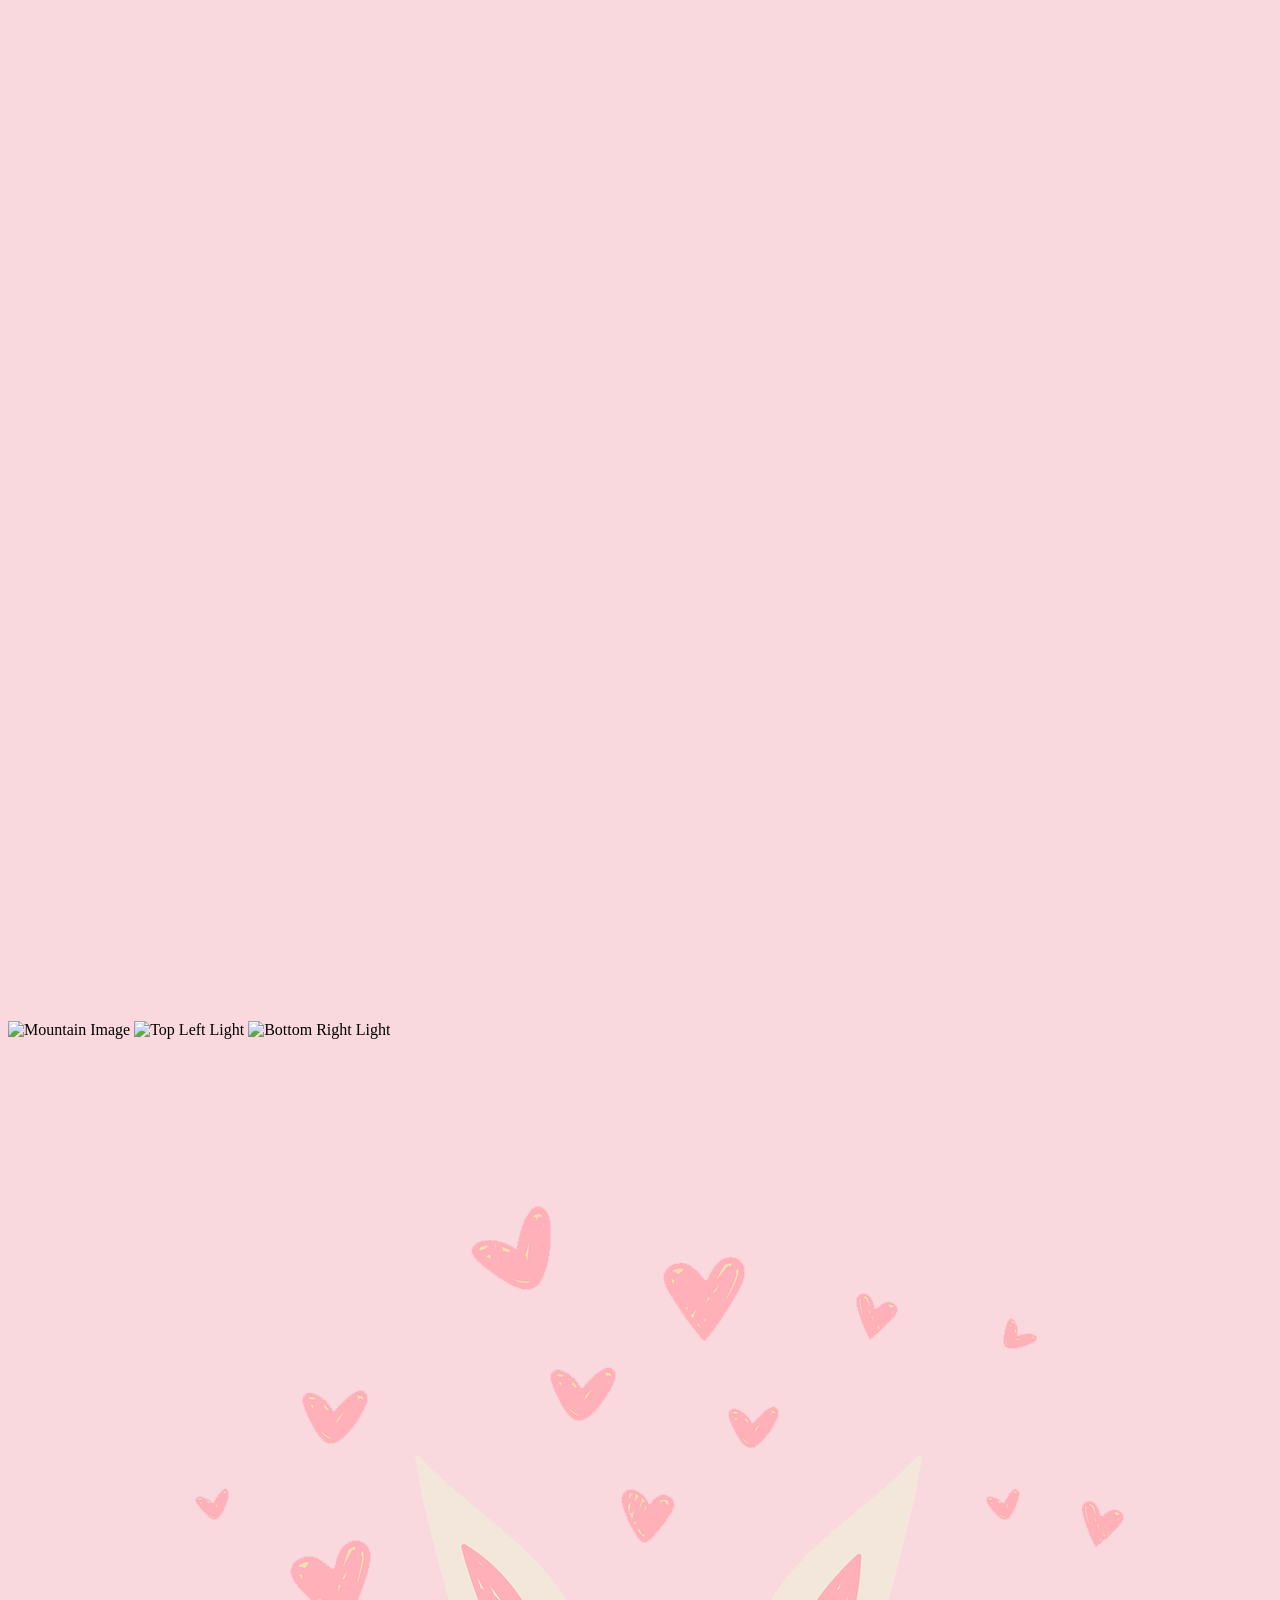
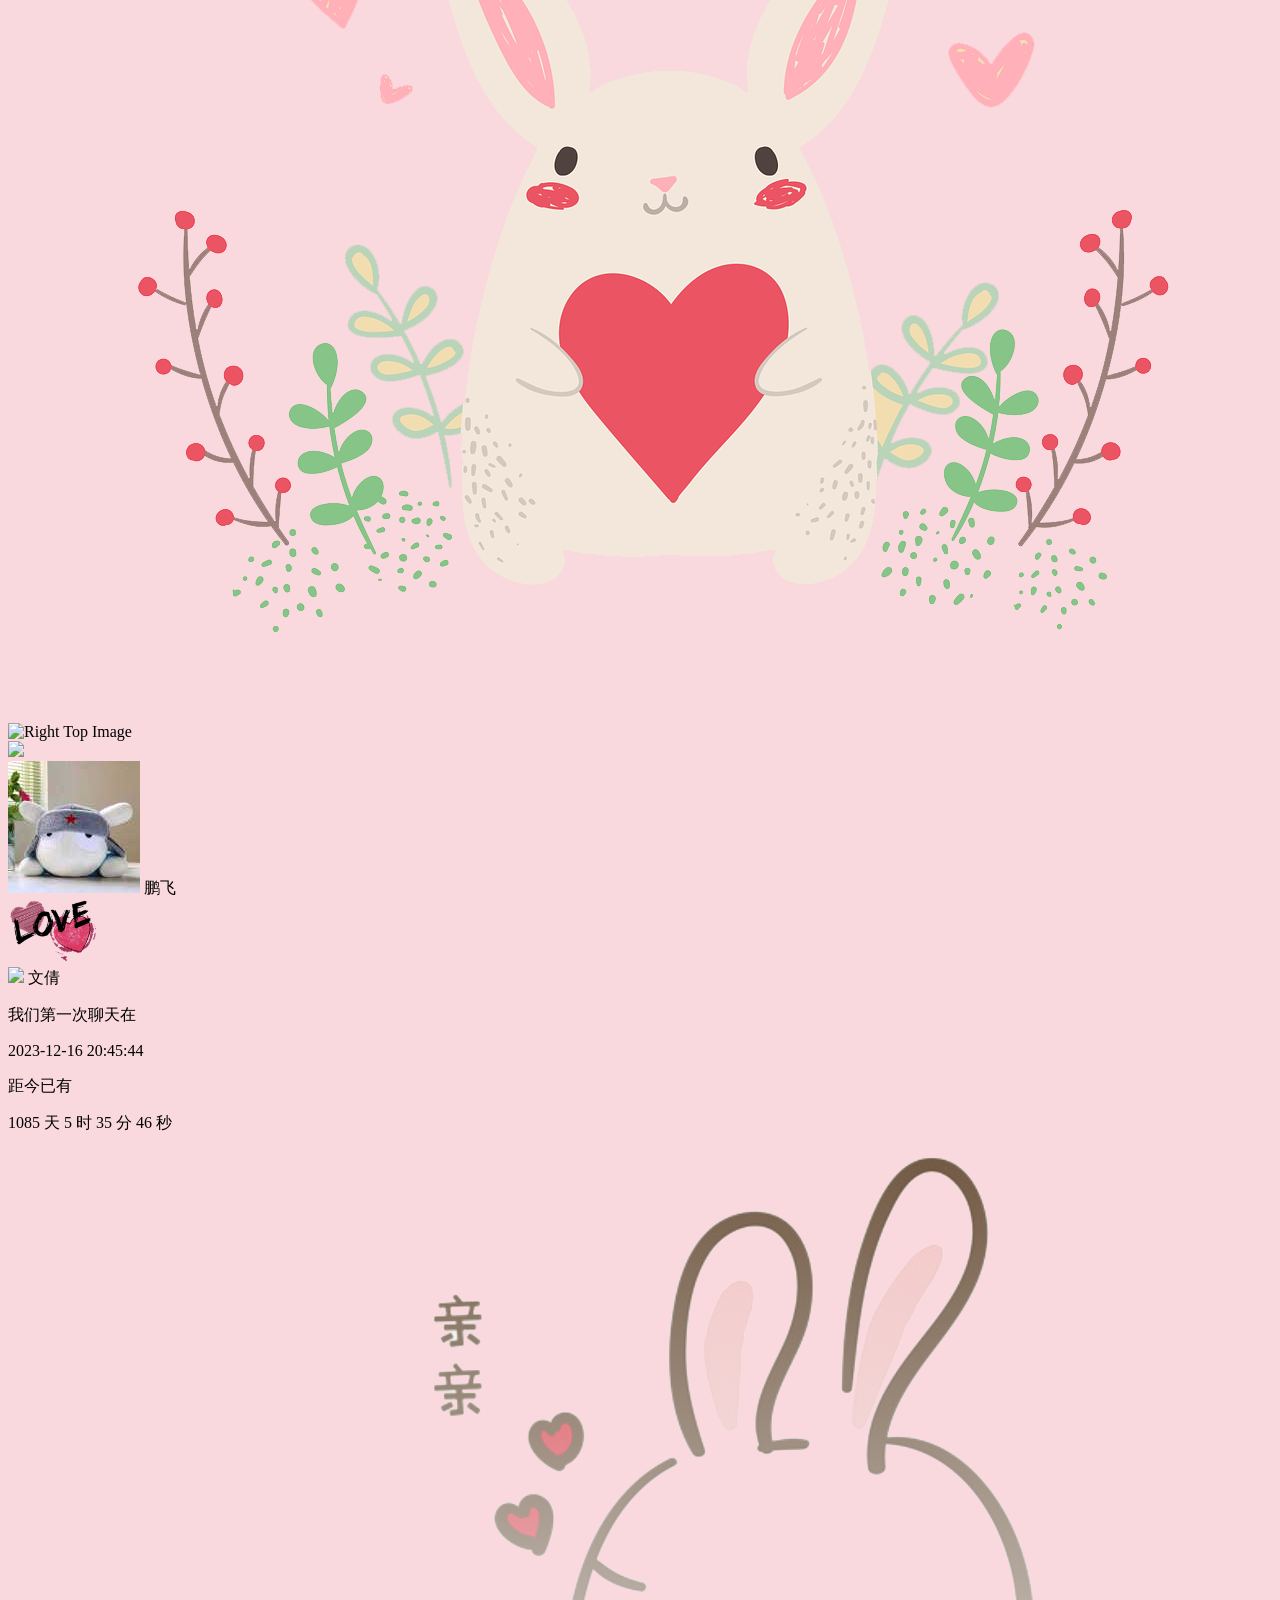
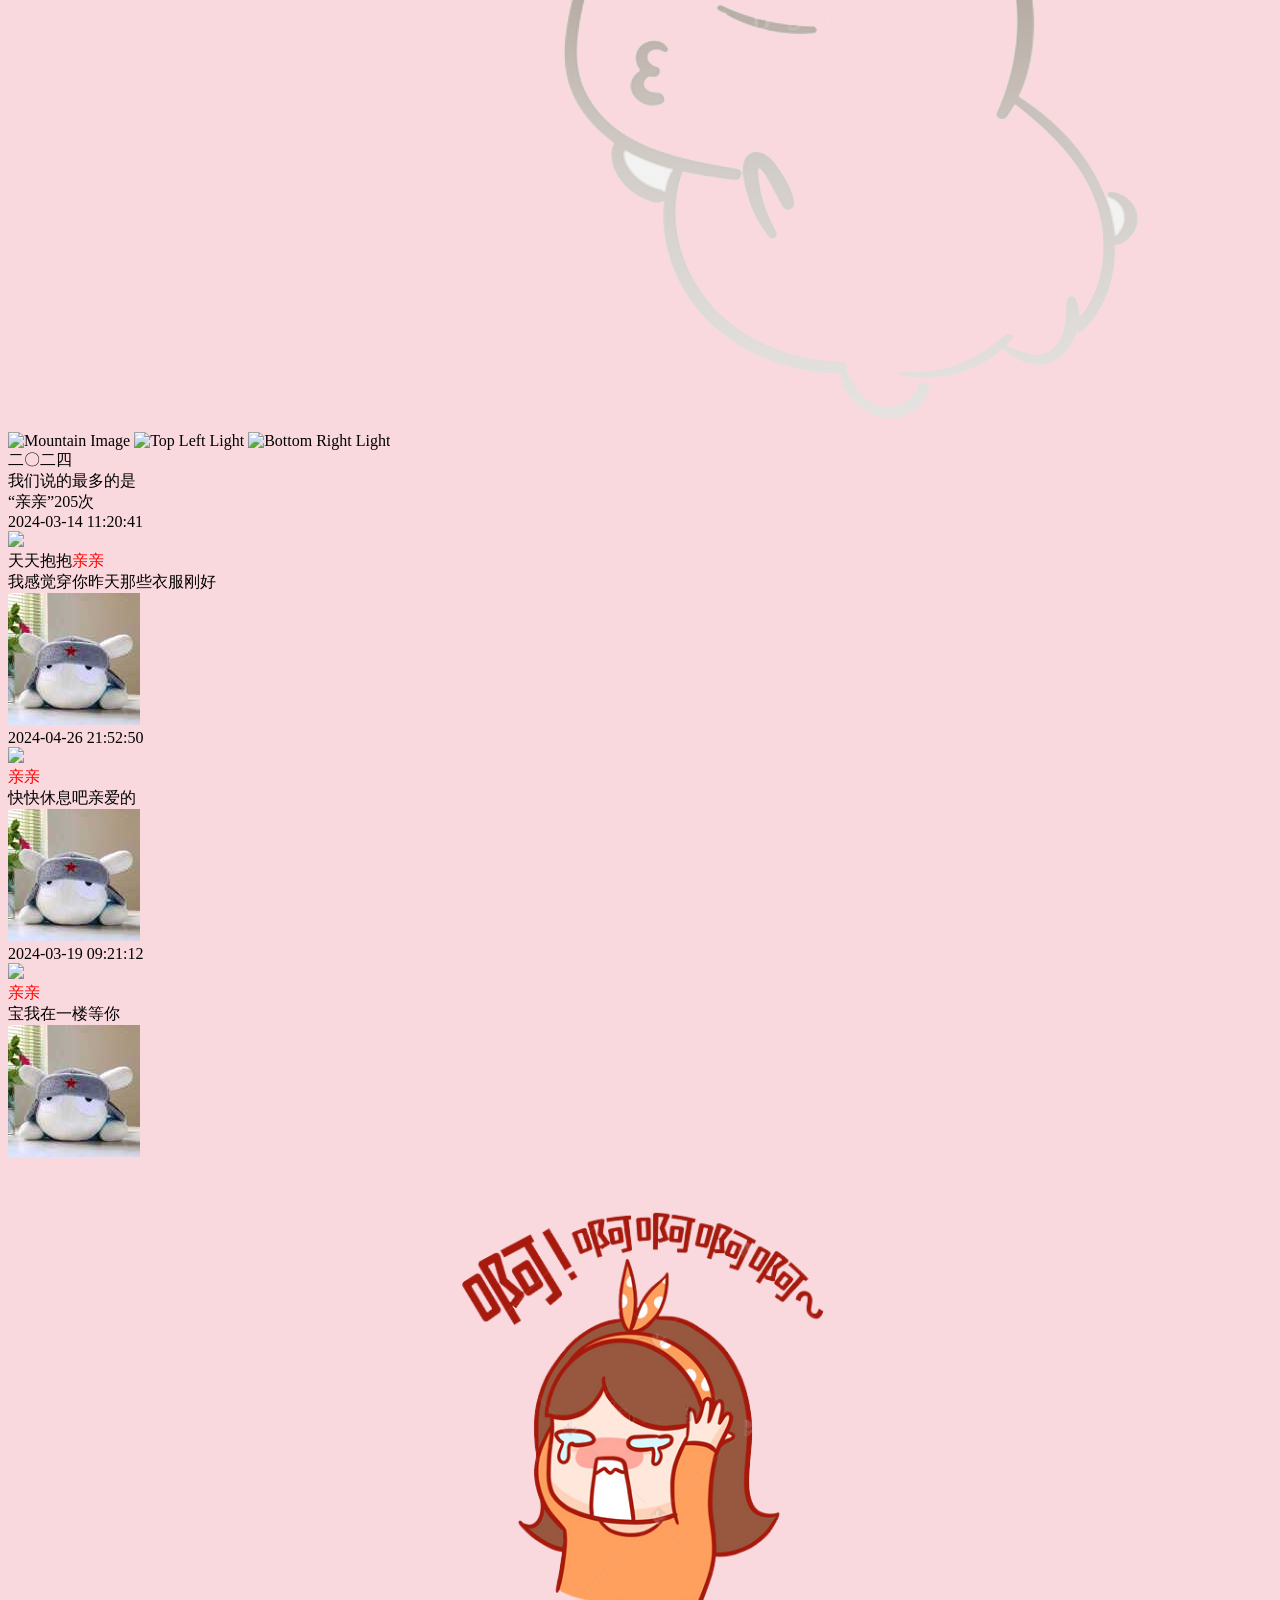
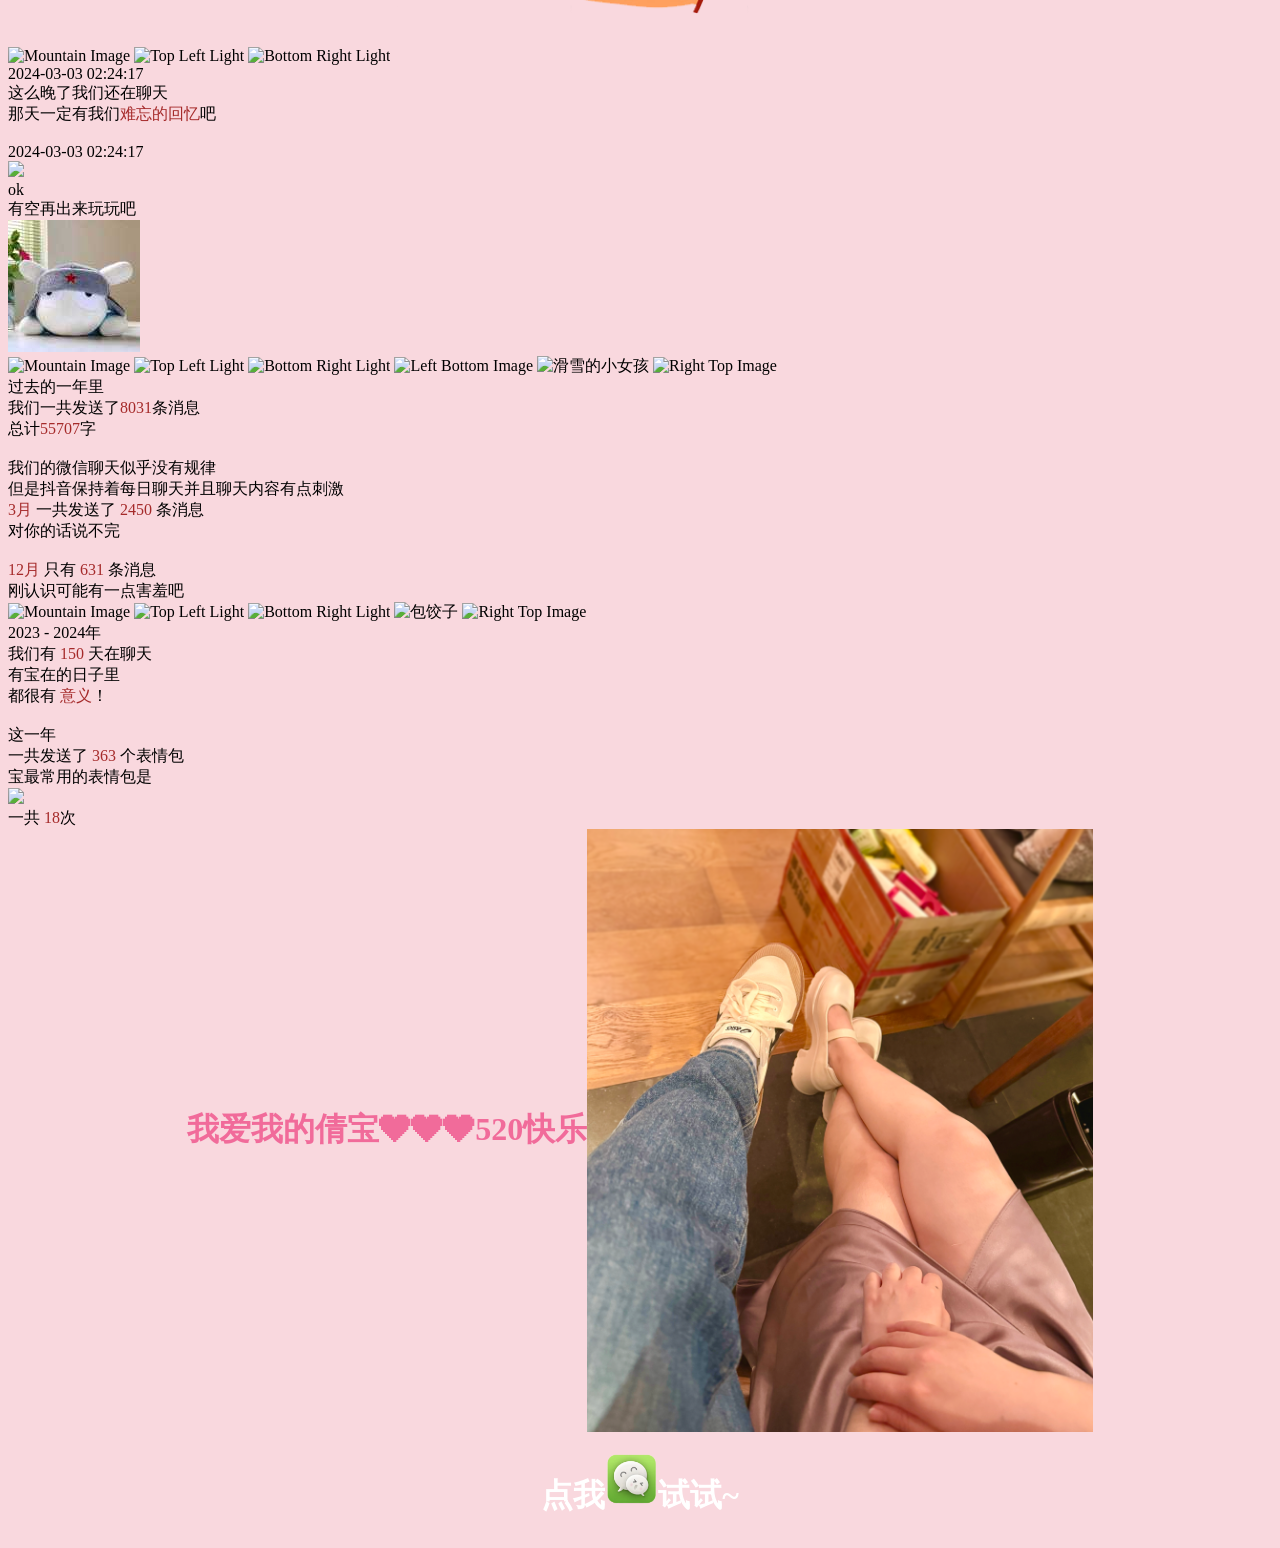
==== commit b4027a3f: "update emoji" ====
--- a/index.html
+++ b/index.html
@@ -220,7 +220,7 @@
                         <span style="color: brown;">363</span> 个表情包
                     </div>
                     <div class="text012">宝最常用的表情包是</div>
-                    <img src="http://vweixinf.tc.qq.com/110/20401/stodownload?m=4740e45e76ab08f16f5bfbc9b9cc26df&amp;filekey=30450201010431302f02016e04025348042034373430653435653736616230386631366635626662633962396363323664660204008a0ac8040d00000004627466730000000131&amp;hy=SH&amp;storeid=323032323035323532303032323830303062313133313638343633383637333833376230306230303030303036653031303034666231&amp;ef=1&amp;bizid=1022"
+                    <img src="avatar/cat"
                         class="emoji">
                     <div class="text012">
                         一共
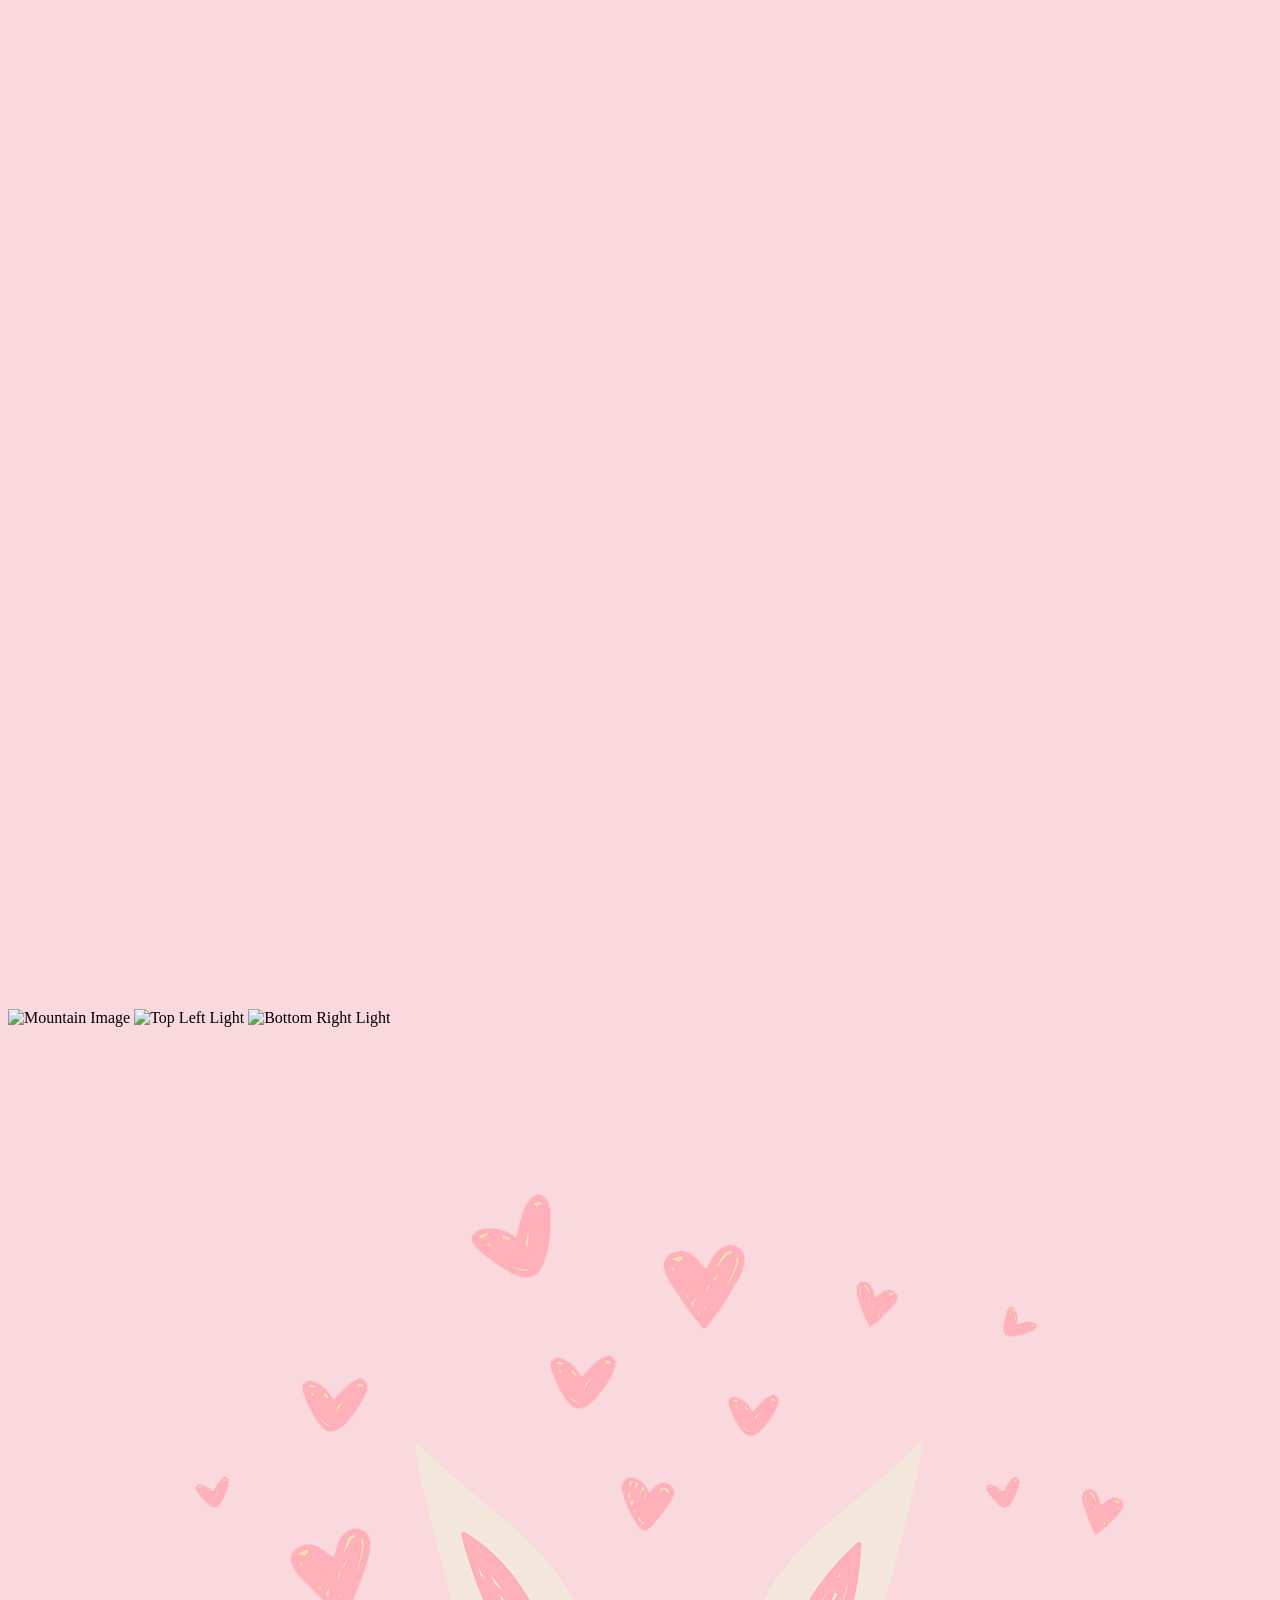
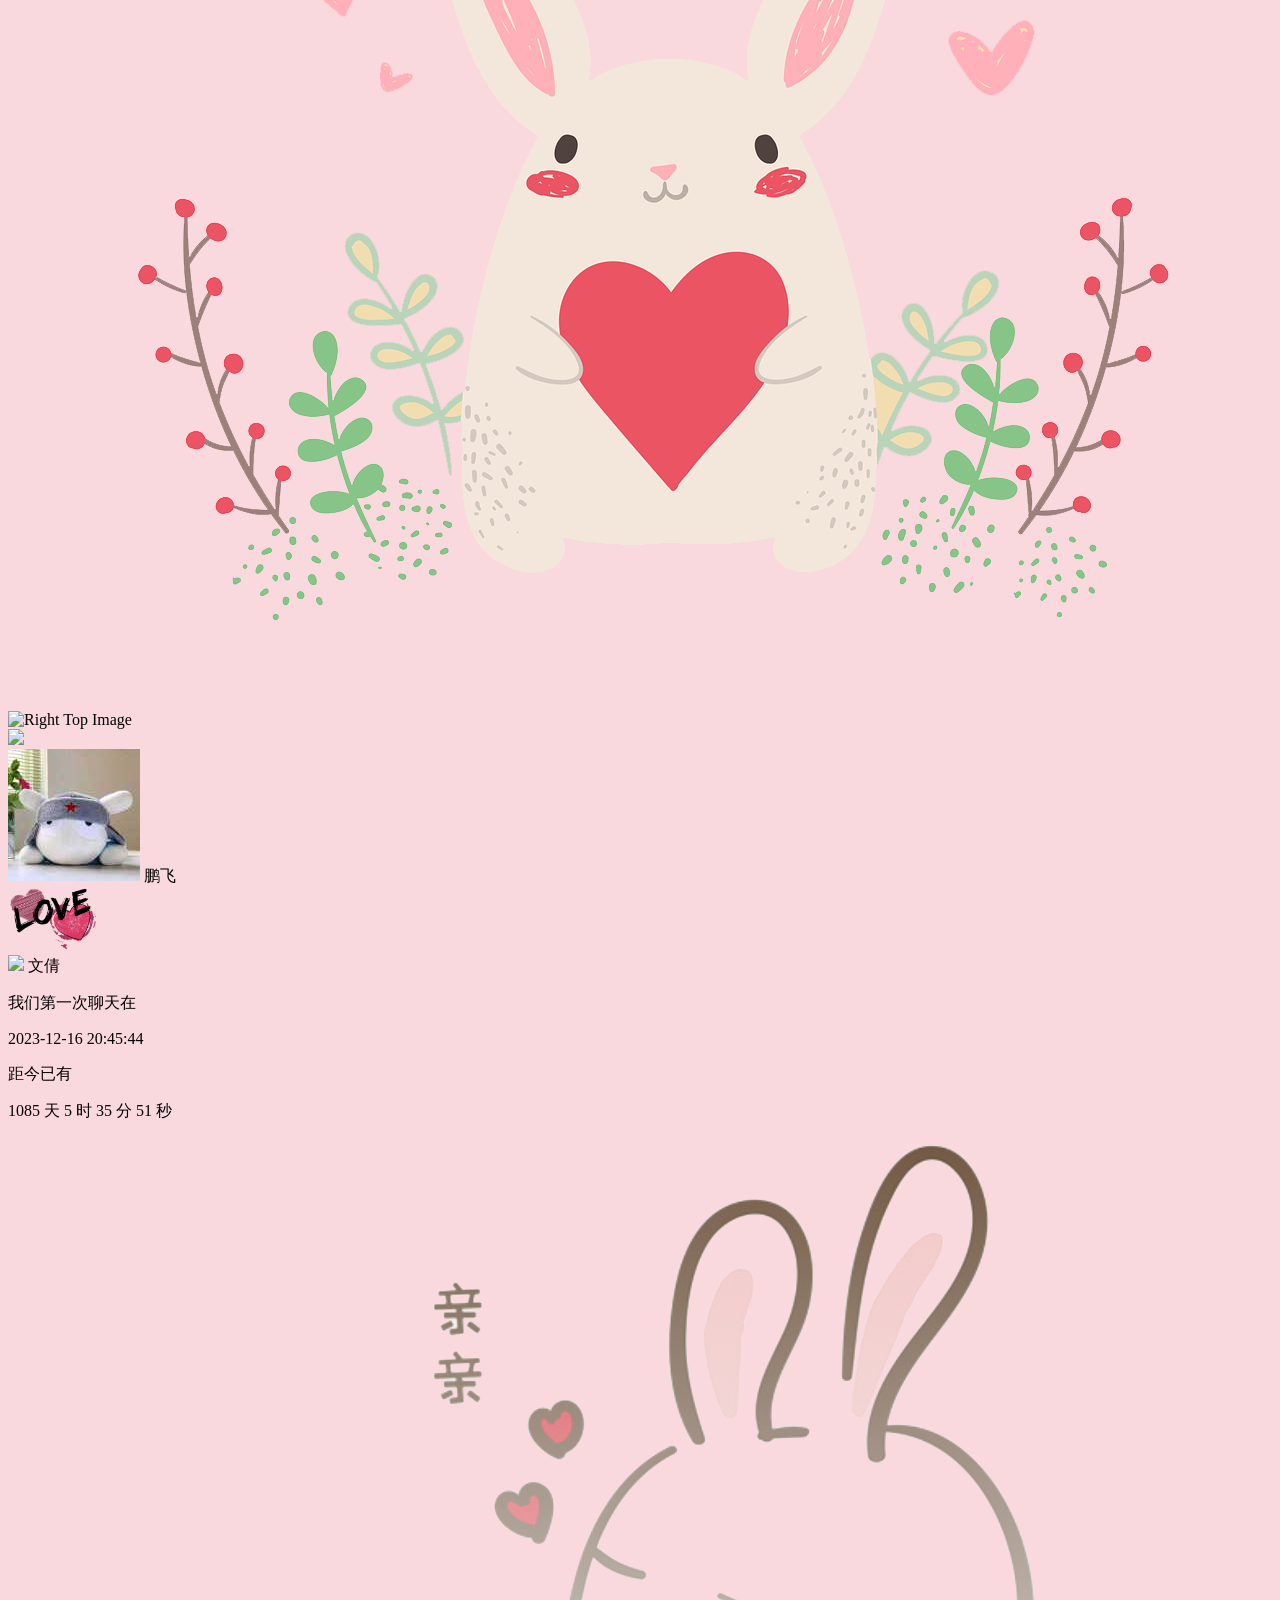
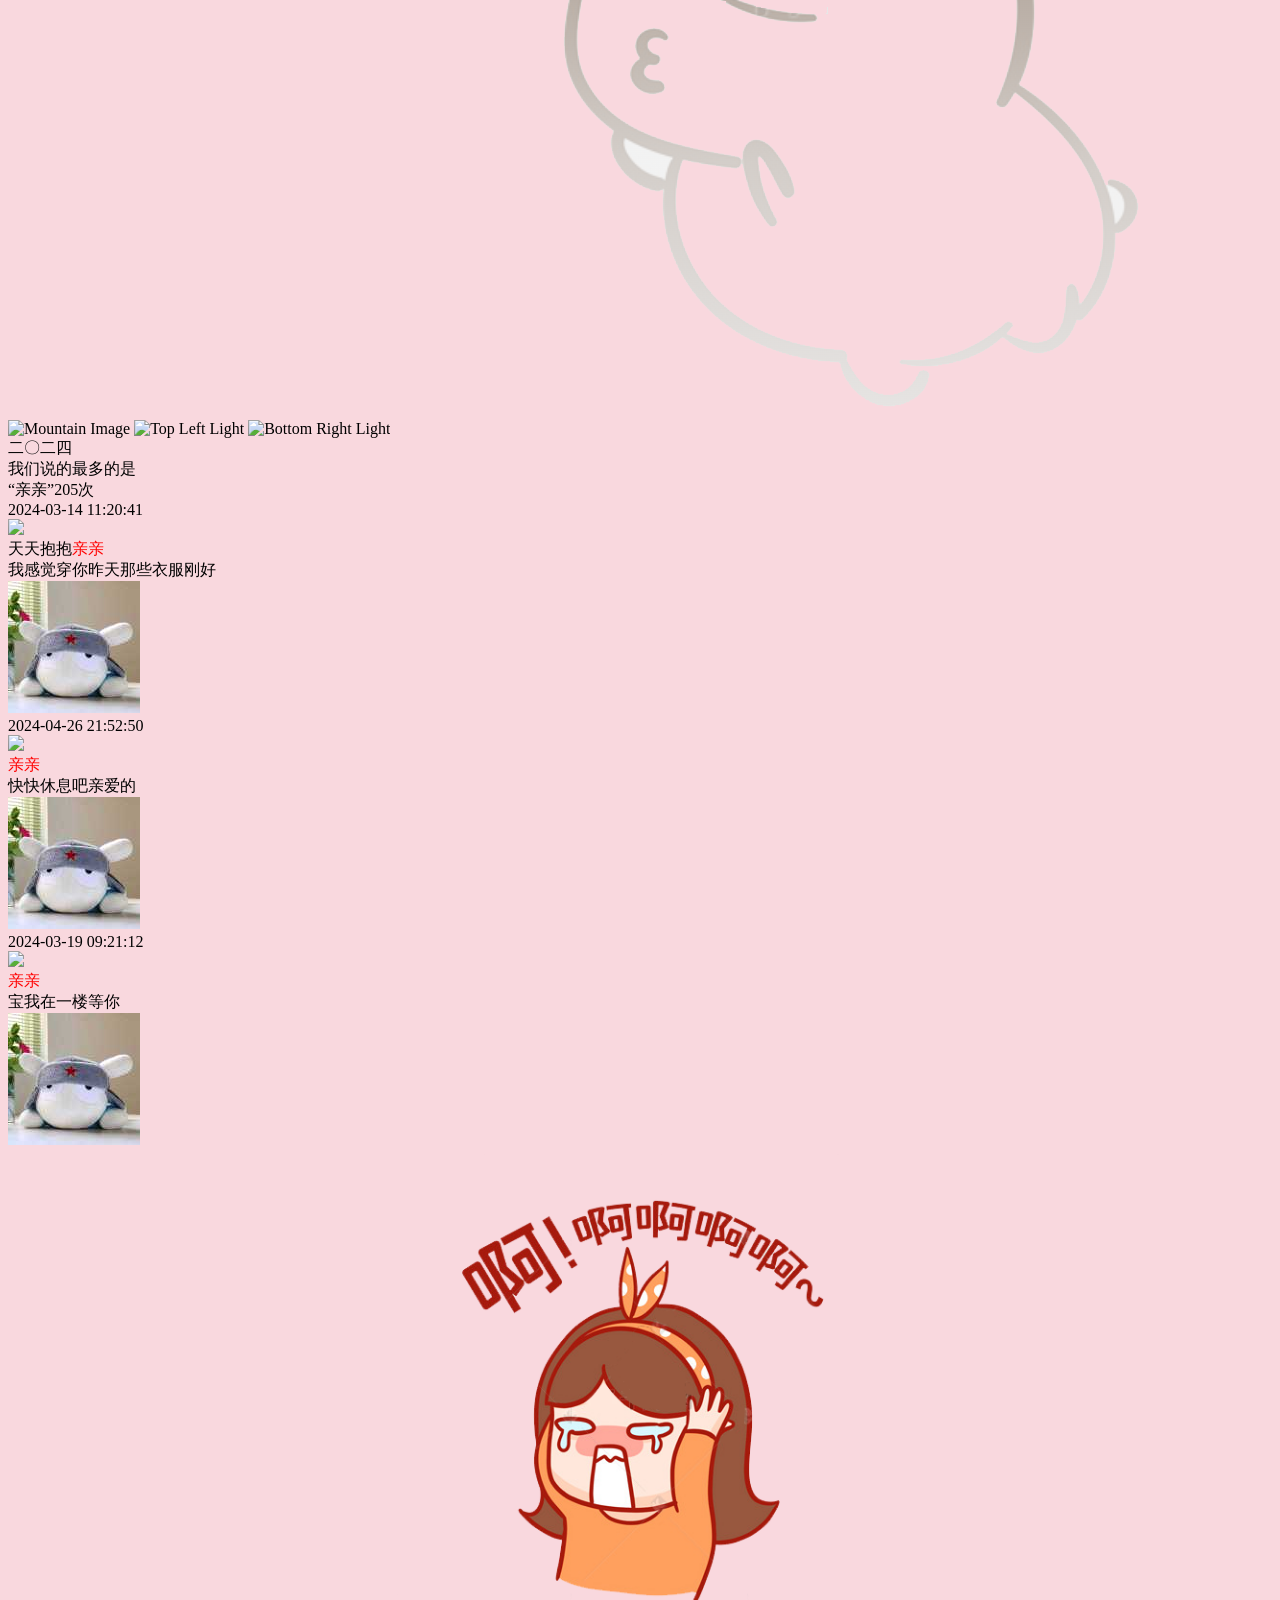
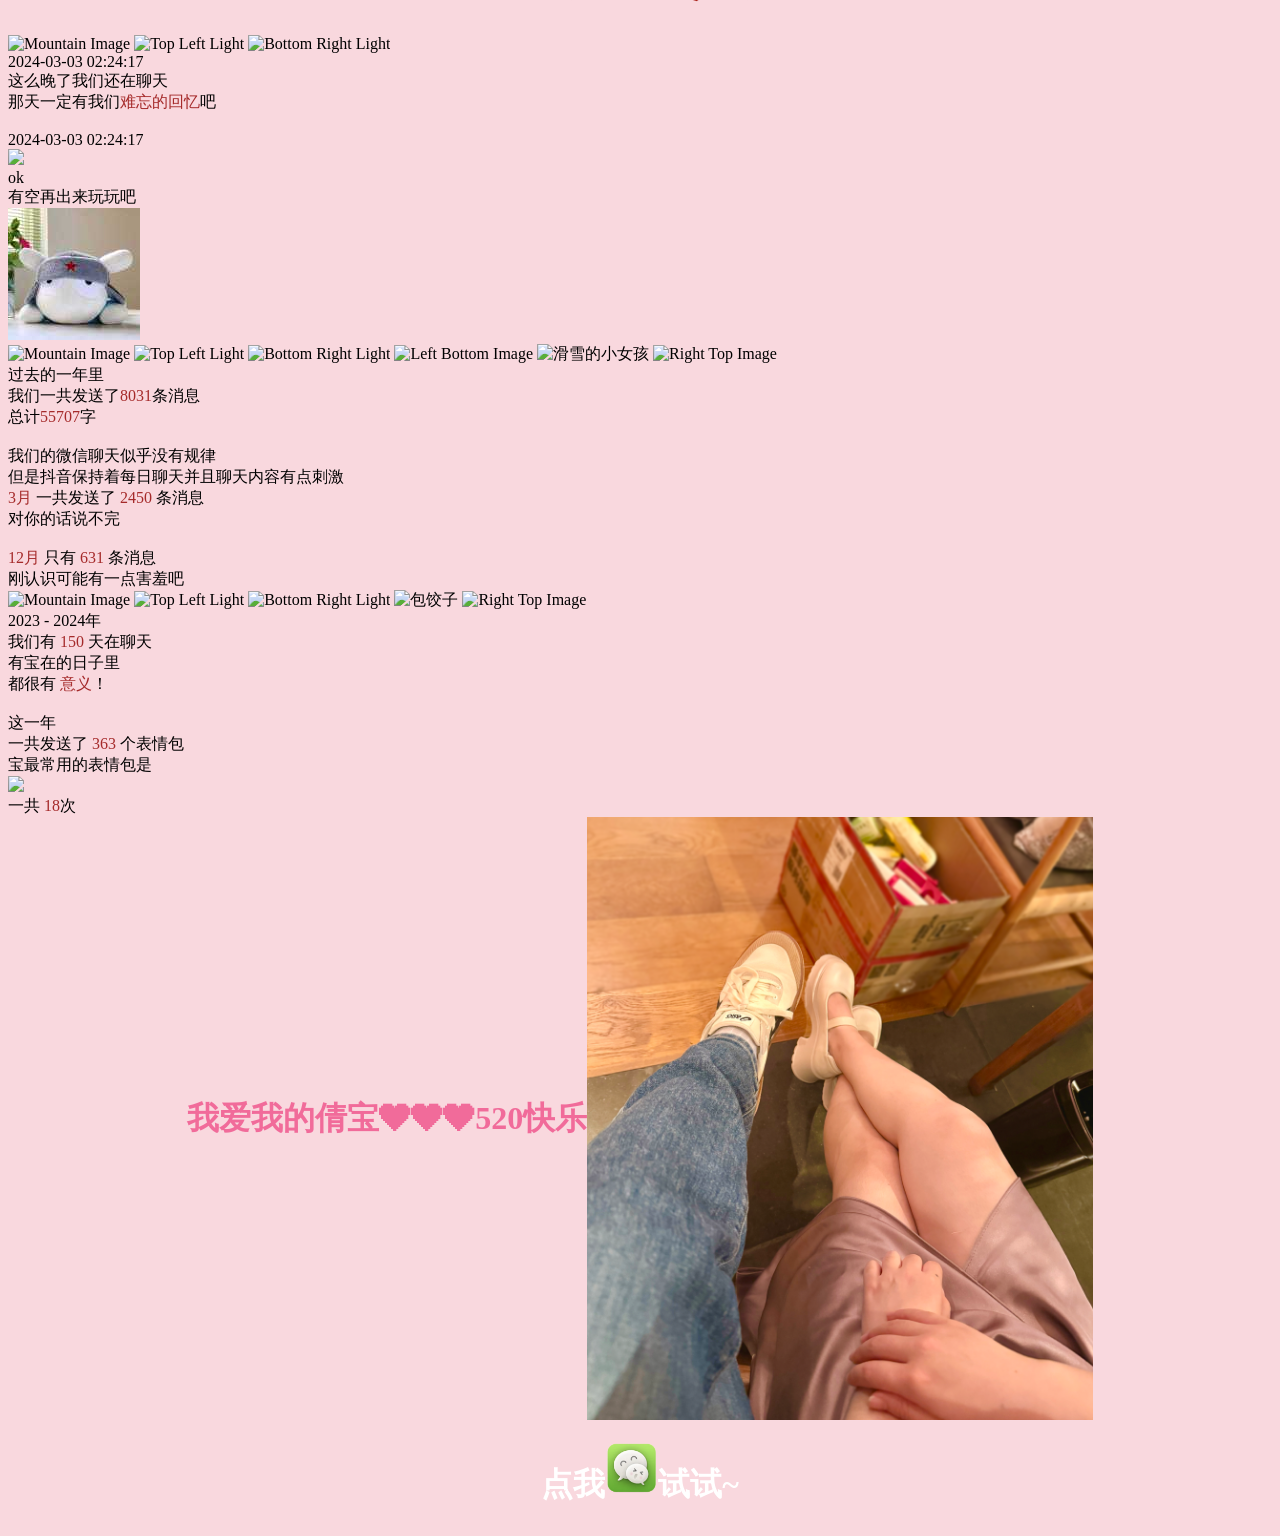
==== commit 42423bbc: "update gif" ====
--- a/index.html
+++ b/index.html
@@ -220,7 +220,7 @@
                         <span style="color: brown;">363</span> 个表情包
                     </div>
                     <div class="text012">宝最常用的表情包是</div>
-                    <img src="avatar/cat"
+                    <img src="avatar/cat.gif"
                         class="emoji">
                     <div class="text012">
                         一共
